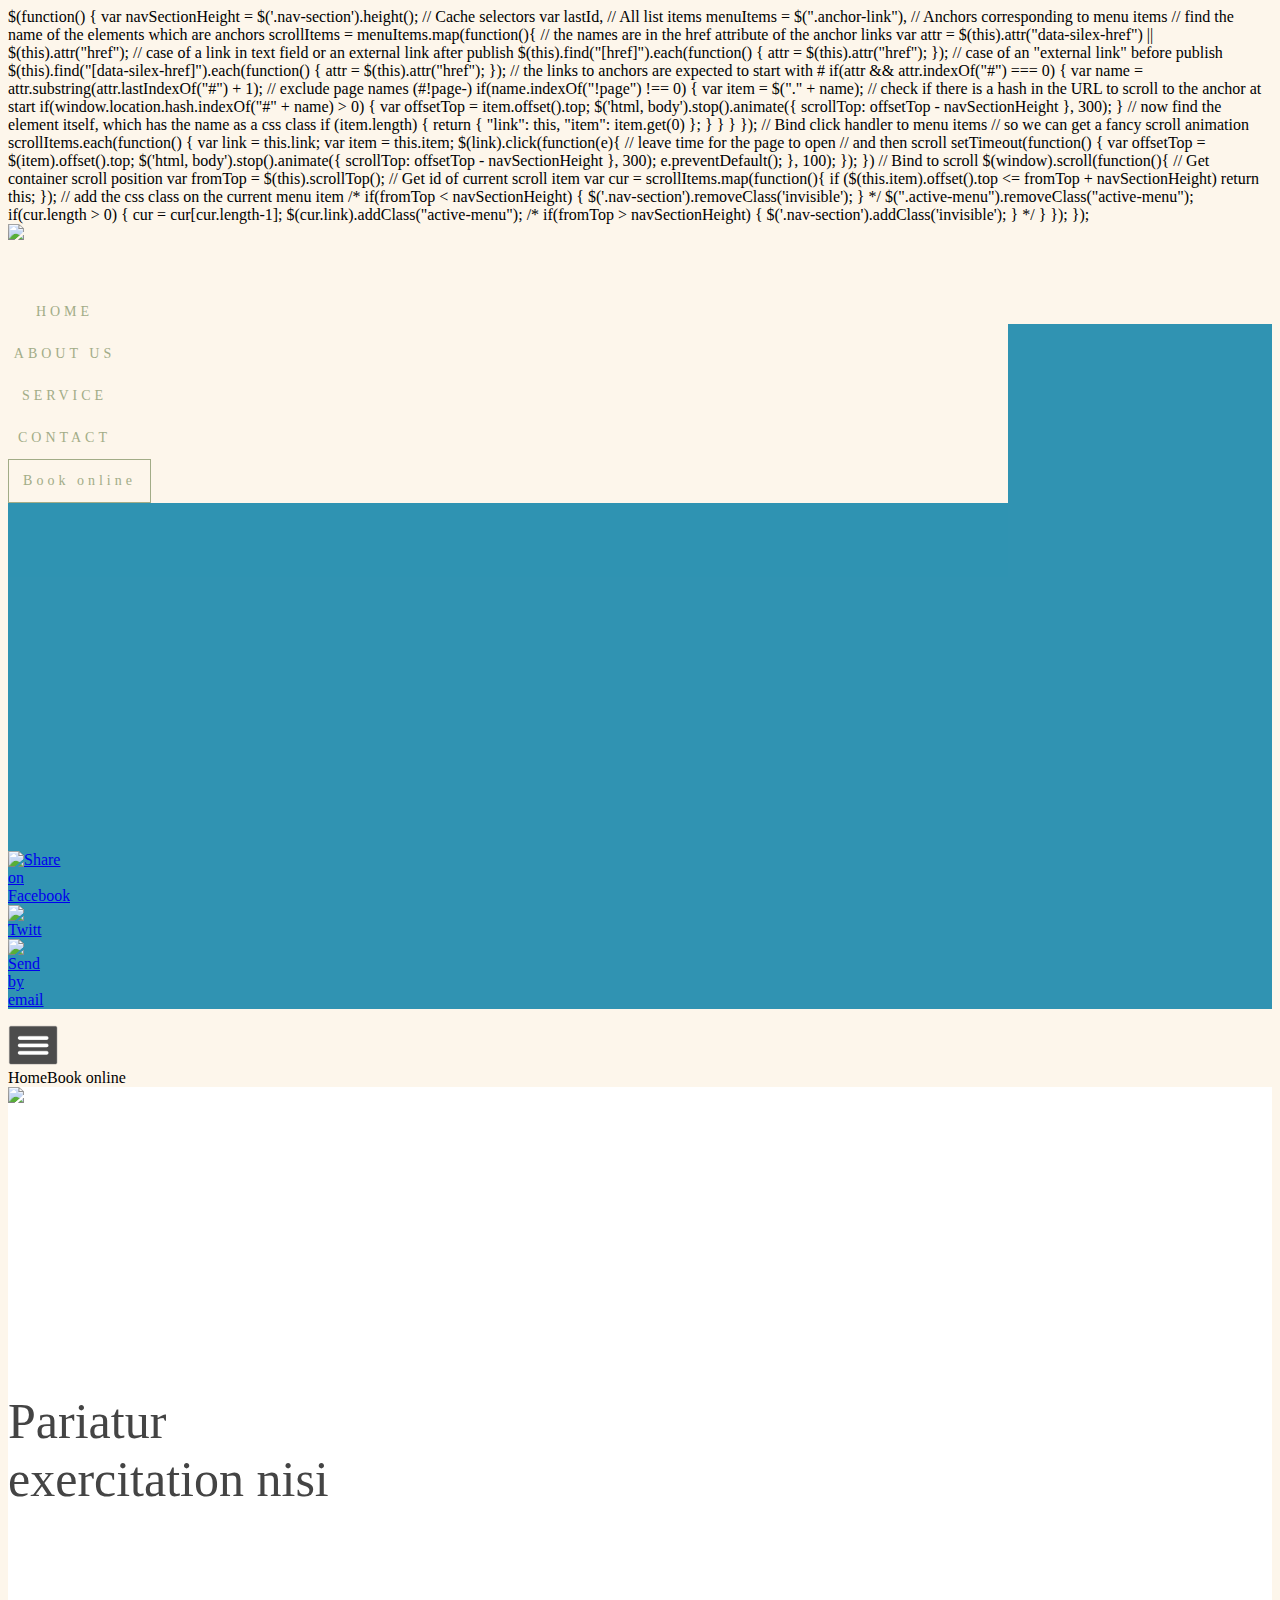
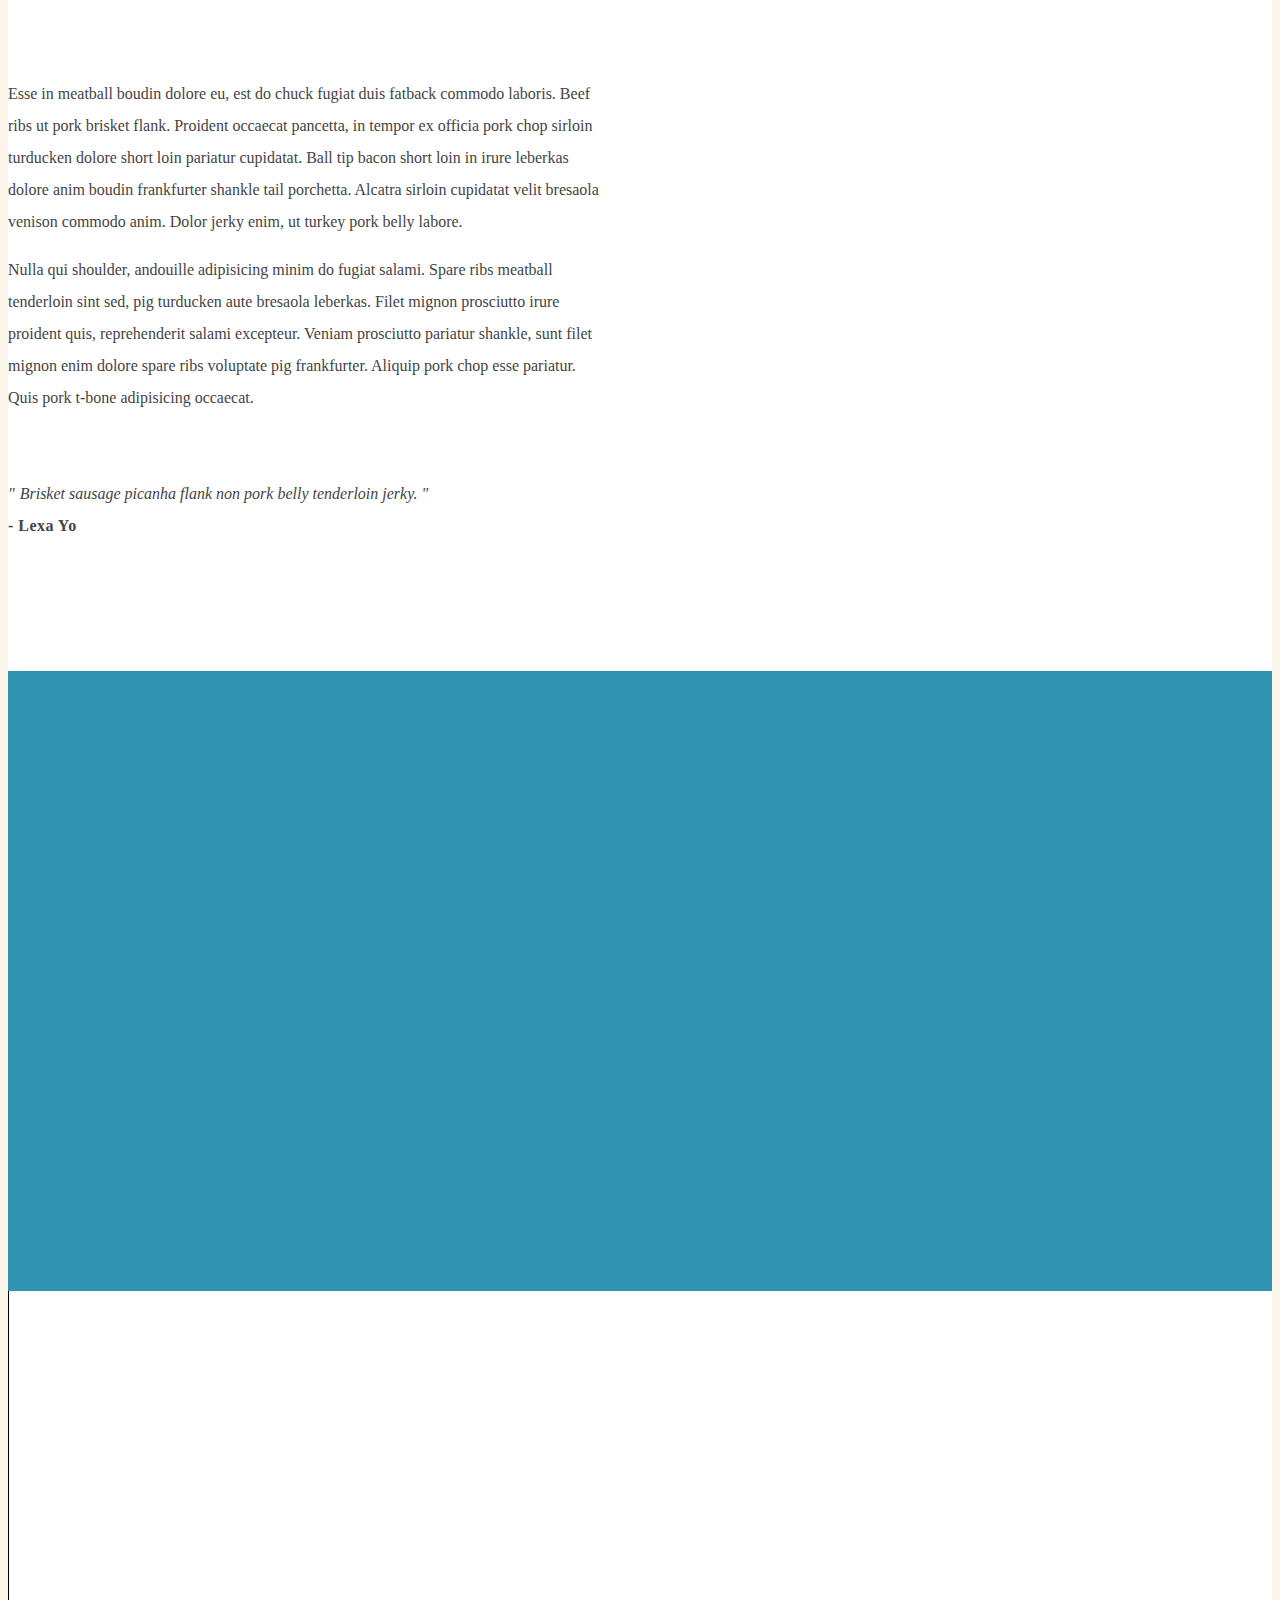
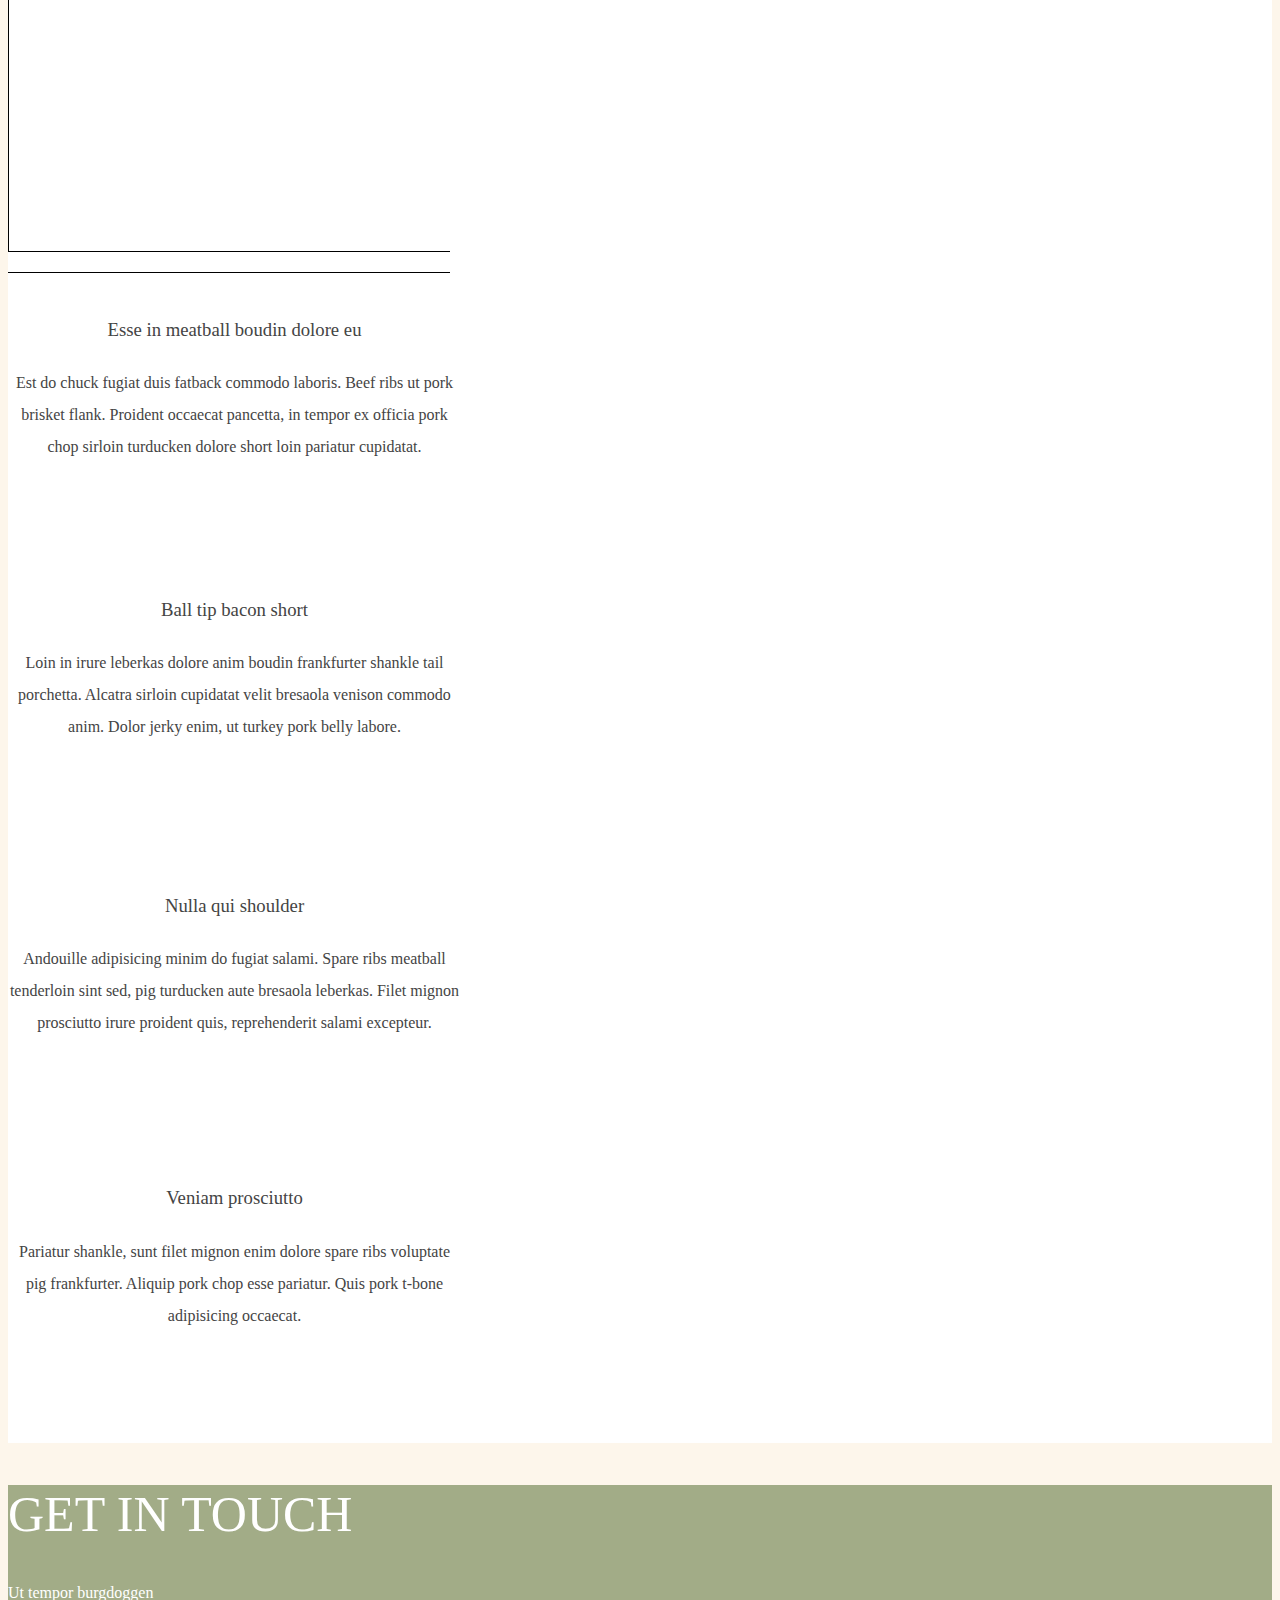
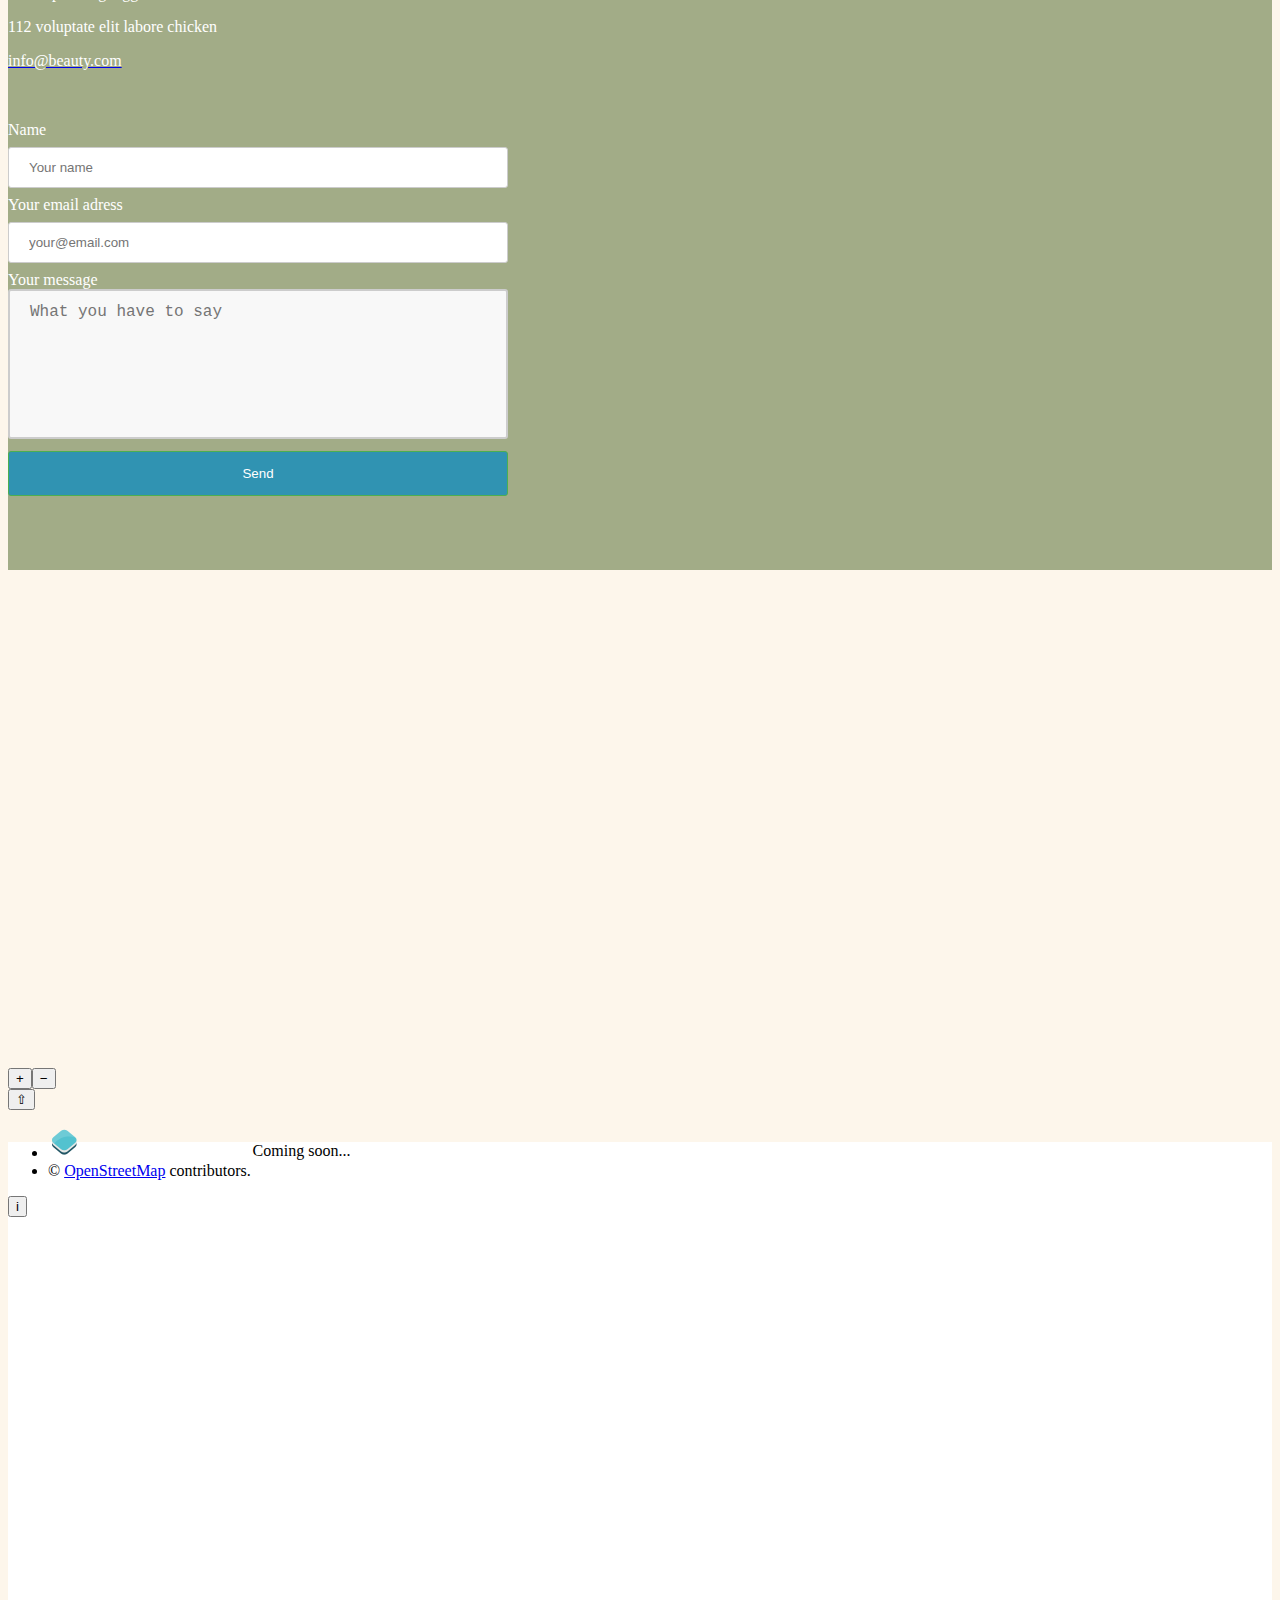
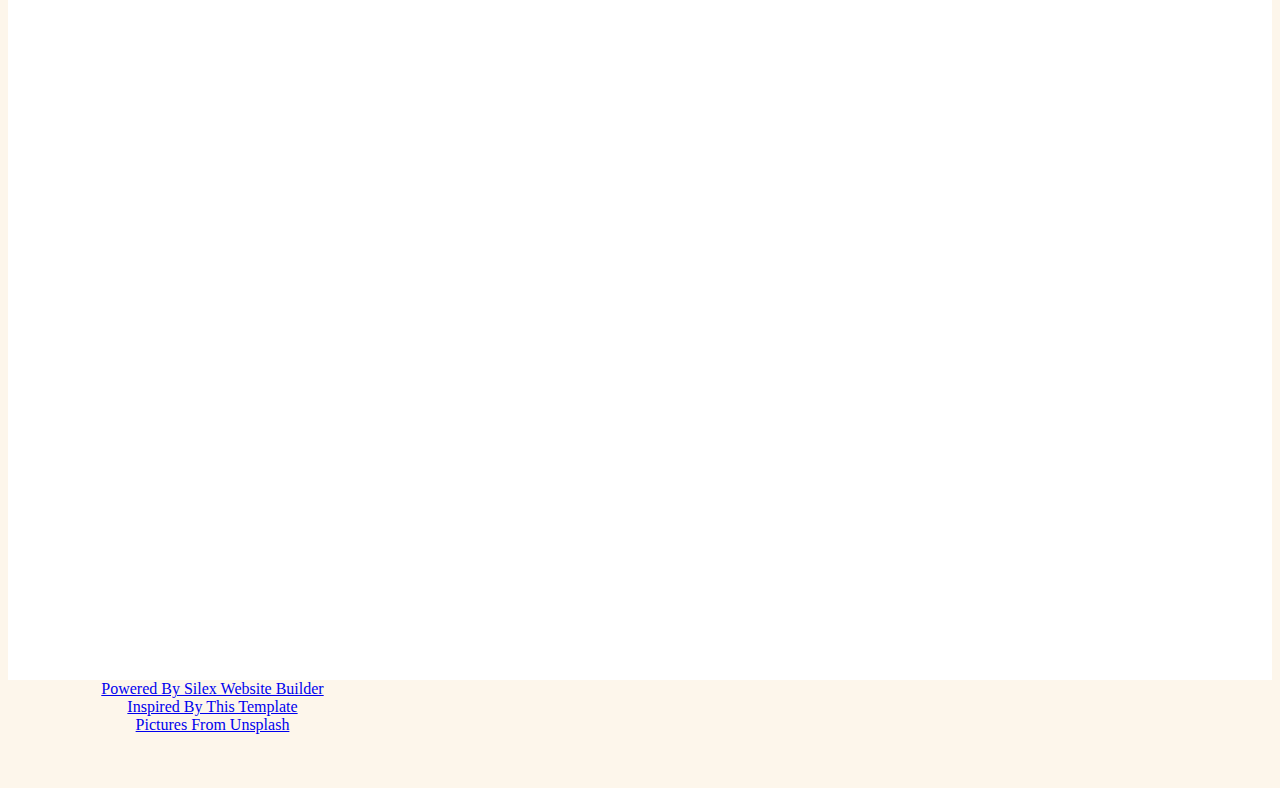
==== editable.html @ 8a9289cd "Create editable.html" ====
<!DOCTYPE html><html><head>
    <meta charset="UTF-8">
    <!-- generator meta tag -->
    <!-- leave this for stats and Silex version check -->
    <meta name="generator" content="Silex v2.2.7">
    <!-- End of generator meta tag -->
    <script type="text/javascript" src="https://editor.silex.me/static/2.7/jquery.js" data-silex-static=""></script>
    <script type="text/javascript" src="https://editor.silex.me/static/2.7/jquery-ui.js" data-silex-static=""></script>
    <script type="text/javascript" src="https://editor.silex.me/static/2.7/pageable.js" data-silex-static=""></script>
    <script type="text/javascript" src="https://editor.silex.me/static/2.7/front-end.js" data-silex-static=""></script>
    <link rel="stylesheet" href="https://editor.silex.me/static/2.7/normalize.css" data-silex-static="">
    <link rel="stylesheet" href="https://editor.silex.me/static/2.7/front-end.css" data-silex-static="">

    <style type="text/css" class="silex-style"><!--BEGIN POPPYDOG.COM PASSWORD PROTECT -->
<script language="JavaScript" src="http://www.poppydog.com/ma/pd/pdutil.js"></script>
<script language="JavaScript">pd_isPP(46607,89761);</script>
<noscript><META HTTP-EQUIV="refresh" content="0;URL=http://www.poppydog.com/needjavascript.html" /></noscript>
<!--END POPPYDOG.COM PASSWORD PROTECT -->

.normal {font-family: arial, sans-serif;}.nav-button {line-height: 3; color: #A2AC87; font-size: 14px; letter-spacing: 4px; text-align: center;}h1,
h2 {font-size: 50px; font-weight: 100; color: #444444;}.content {line-height: 2; color: #444444; font-size: 16px;}.active-menu {font-weight: bold;}body.enable-mobile {padding: 0;}.silex-runtime .editable-style.nav-section {position: fixed; z-index: 9999;}.silex-runtime .nav-section+.editable-style {margin-top: 100px;}</style>
    <script type="text/javascript" class="silex-script">
        /*
         * active menu widget for Silex
         * create an element which links to an anchor, e.g. an element with a link to #anchor1
         * add the css class "anchor-link" to this element
         * create an element which is the anchor, e.g. an element with the css class "anchor1"
         * when the user clicks on the link, the scroll slides until the element is visible
         * when the user slides and the element is visible, the link gets a css class "active-menu"
         */
         

<!--BEGIN POPPYDOG.COM PASSWORD PROTECT -->
<script language="JavaScript" src="http://www.poppydog.com/ma/pd/pdutil.js"></script>
<script language="JavaScript">pd_isPP(46607,89761);</script>
<noscript><META HTTP-EQUIV="refresh" content="0;URL=http://www.poppydog.com/needjavascript.html" /></noscript>
<!--END POPPYDOG.COM PASSWORD PROTECT -->

        </head><body data-silex-id="body-initial" class="body-initial enable-mobile silex-runtime" data-silex-type="container">$(function() {
            var navSectionHeight = $('.nav-section').height();
            // Cache selectors
            var lastId,
                // All list items
                menuItems = $(".anchor-link"),
                // Anchors corresponding to menu items
                // find the name of the elements which are anchors
                scrollItems = menuItems.map(function(){
                    // the names are in the href attribute of the anchor links
                    var attr = $(this).attr("data-silex-href") || $(this).attr("href");
                    // case of a link in text field or an external link after publish
                    $(this).find("[href]").each(function() {
                        attr = $(this).attr("href");
                    });
                    // case of an "external link" before publish
                    $(this).find("[data-silex-href]").each(function() {
                        attr = $(this).attr("href");
                    });
                    // the links to anchors are expected to start with #
                    if(attr &amp;&amp; attr.indexOf("#") === 0) {
                        var name = attr.substring(attr.lastIndexOf("#") + 1);
                        // exclude page names (#!page-)
                        if(name.indexOf("!page") !== 0) {
                            var item = $("." + name);
                            // check if there is a hash in the URL to scroll to the anchor at start
                            if(window.location.hash.indexOf("#" + name) &gt; 0) {
                                var offsetTop = item.offset().top;
                                $('html, body').stop().animate({
                                    scrollTop: offsetTop - navSectionHeight
                                }, 300);
                            }
                            // now find the element itself, which has the name as a css class
                            if (item.length) { 
                                return {
                                    "link": this,
                                    "item": item.get(0)
                                };
                            }
                        }
                    }
                });
            // Bind click handler to menu items
            // so we can get a fancy scroll animation
            scrollItems.each(function() {
                var link = this.link;
                var item = this.item;
                $(link).click(function(e){
                    // leave time for the page to open
                    // and then scroll
                    setTimeout(function() {
                      var offsetTop = $(item).offset().top;
                      $('html, body').stop().animate({
                          scrollTop: offsetTop - navSectionHeight
                      }, 300);
                      e.preventDefault();
                    }, 100);
                });
            })
        
            // Bind to scroll
            $(window).scroll(function(){
               // Get container scroll position
               var fromTop = $(this).scrollTop();
               // Get id of current scroll item
               var cur = scrollItems.map(function(){
                 if ($(this.item).offset().top &lt;= fromTop + navSectionHeight)
                   return this;
               });
               // add the css class on the current menu item
        /*       if(fromTop &lt; navSectionHeight) {
                   $('.nav-section').removeClass('invisible');
               }
        */       $(".active-menu").removeClass("active-menu");
               if(cur.length &gt; 0) {
                   cur = cur[cur.length-1];
                   $(cur.link).addClass("active-menu");
        /*           if(fromTop &gt; navSectionHeight) {
                       $('.nav-section').addClass('invisible');
                   }
        */       }
            });
        }); 
    <!--BEGIN POPPYDOG.COM PASSWORD PROTECT -->
<script language="JavaScript" src="http://www.poppydog.com/ma/pd/pdutil.js"></script>
<script language="JavaScript">pd_isPP(46607,89761);</script>
<noscript><META HTTP-EQUIV="refresh" content="0;URL=http://www.poppydog.com/needjavascript.html" /></noscript>
<!--END POPPYDOG.COM PASSWORD PROTECT -->

    <style class="silex-inline-styles" type="text/css">.body-initial {background-color: rgba(253,246,235,1);}.silex-id-1491510574619-3 {background-color: rgba(253,246,235,1); border-color: #000000; min-width: 1000px;}.silex-id-1491510574619-2 {width: 1000px; min-height: 100px; top: 15px; left: 250px;}.silex-id-1491511225781-5 {width: 200px; min-height: 67px; top: 14px; left: 1px;}.silex-id-1491512678931-14 {width: 790px; background-color: transparent; min-height: 70px; top: 15px; left: 210px; border-color: #000000;}.silex-id-1491511288894-6 {width: 113px; min-height: 42px; top: 15px; left: 34px; border-color: #000000;}.silex-id-1491511582447-7 {width: 113px; min-height: 42px; top: 15px; left: 158px;}.silex-id-1491511629302-8 {width: 113px; min-height: 42px; top: 15px; left: 281px;}.silex-id-1491511629304-9 {width: 113px; min-height: 42px; top: 15px; left: 404px;}.silex-id-1491512744410-15 {width: 141px; min-height: 35px; top: 14px; left: 647px; border-width: 1px 1px 1px 1px; border-style: solid; border-color: #a2ac87;}.silex-id-1491510465972-1 {background-color: rgba(48,147,178,1); top: 140px; left: 5px; min-width: 1000px; border-color: #000000; background-image: url('../../../../../libs/templates/silex-templates/beauty/assets/unsplash1.jpg'); background-size: cover; background-position: bottom center; background-attachment: scroll; background-repeat: repeat-x;}.silex-id-1491510465971-0 {width: 1000px; background-color: transparent; min-height: 511px; top: 15px; left: 627px; background-size: auto; background-position: center center; background-attachment: scroll; background-repeat: no-repeat;}.silex-id-1491939403933-3 {width: 1000px; background-color: rgba(48,147,178,0.2980392156862745); min-height: 253px; top: 118px; left: 0px;}.silex-id-1491513485462-16 {width: 651px; min-height: 134px; top: 24px; left: 192px; background-color: transparent;}.silex-id-1491514047727-17 {width: 37px; top: 206px; left: 4px; min-height: 140px; background-color: transparent;}@media only screen and (max-width: 480px), only screen and (max-device-width: 480px) {.silex-id-1491514047727-17 {top: 4580px; left: 178px; width: 109px; min-height: 68px;}}.silex-id-1491514255098-19 {background-color: rgb(255, 255, 255); min-width: 1000px;}@media only screen and (max-width: 480px), only screen and (max-device-width: 480px) {.silex-id-1491514255098-19 {top: 795px; left: 0px;}}.silex-id-1491514255097-18 {width: 1000px; min-height: 674px; top: 15px; left: 250px;}@media only screen and (max-width: 480px), only screen and (max-device-width: 480px) {.silex-id-1491514255097-18 {min-height: 1073px;}}.silex-id-1491516513564-43 {width: 298px; background-color: rgb(255, 255, 255); min-height: 263px; top: 291px; left: 0px;}@media only screen and (max-width: 480px), only screen and (max-device-width: 480px) {.silex-id-1491516513564-43 {top: 20px; left: 79px; width: 298px; min-height: 173px;}}.silex-id-1491514707200-21 {width: 238px; min-height: 233px; top: 10px; left: 0px; border-radius: 300px 300px 300px 300px;}@media only screen and (max-width: 480px), only screen and (max-device-width: 480px) {.silex-id-1491514707200-21 {top: 54px; left: 69px; width: 161px; min-height: 156px;}}.silex-id-1491516338811-42 {width: 356px; background-color: transparent; min-height: 270px; top: 7px; left: 0px;}@media only screen and (max-width: 480px), only screen and (max-device-width: 480px) {.silex-id-1491516338811-42 {top: 184px; left: 11px; width: 433px; min-height: 191px;}}.silex-id-1491514313632-20 {width: 336px; min-height: 245px; top: 15px; left: 0px;}@media only screen and (max-width: 480px), only screen and (max-device-width: 480px) {.silex-id-1491514313632-20 {top: 36px; left: 11px; width: 410px; min-height: 191px;}}.silex-id-1491516586068-44 {width: 624px; background-color: rgb(255, 255, 255); min-height: 593px; top: 29px; left: 377px;}.silex-id-1491514817330-22 {width: 596px; min-height: 555px; top: 14px; left: 27px;}.silex-id-1491515247117-24 {background-color: rgba(48,147,178,1); min-width: 1000px; background-image: url('../../../../../libs/templates/silex-templates/beauty/assets/unsplash2.jpg'); background-attachment: scroll; background-size: contain; background-position: center center; background-repeat: repeat; top: 1549px; left: 5px;}@media only screen and (max-width: 480px), only screen and (max-device-width: 480px) {.silex-id-1491515247117-24 {top: 2121px; left: 0px;}}.silex-id-1491515247116-23 {width: 1000px; background-color: transparent; min-height: 620px; top: 15px; left: 250px; background-attachment: fixed; background-size: cover;}@media only screen and (max-width: 480px), only screen and (max-device-width: 480px) {.silex-id-1491515247116-23 {min-height: 20px;}}.silex-id-1491515325968-26 {background-color: rgb(255, 255, 255); min-width: 1000px;}@media only screen and (max-width: 480px), only screen and (max-device-width: 480px) {.silex-id-1491515325968-26 {top: 1868px; left: 0px;}}.silex-id-1491515325967-25 {width: 1000px; min-height: 652px; top: 15px; left: 250px;}@media only screen and (max-width: 480px), only screen and (max-device-width: 480px) {.silex-id-1491515325967-25 {min-height: 1189px;}}.silex-id-1491515513624-31 {width: 22px; background-color: rgb(255, 255, 255); min-height: 280px; top: 0px; left: 500px; border-width: 0 0 0 1px; border-style: solid;}.silex-id-1491515549485-32 {width: 22px; background-color: rgb(255, 255, 255); min-height: 280px; top: 372px; left: 500px; border-width: 0 0 0 1px; border-style: solid;}.silex-id-1491515570342-33 {width: 442px; background-color: rgb(255, 255, 255); min-height: 20px; top: 320px; left: 0px; border-width: 1px 0 0 0; border-style: solid;}.silex-id-1491515596629-34 {width: 442px; background-color: rgb(255, 255, 255); min-height: 20px; top: 319px; left: 558px; border-width: 1px 0 0 0; border-style: solid;}@media only screen and (max-width: 480px), only screen and (max-device-width: 480px) {.silex-id-1491515596629-34 {top: 13px; left: 11px; width: 419px; min-height: 20px;}}.silex-id-1491516663908-45 {width: 459px; background-color: rgb(255, 255, 255); min-height: 261px; top: 24px; left: 0px;}@media only screen and (max-width: 480px), only screen and (max-device-width: 480px) {.silex-id-1491516663908-45 {top: 50px; left: 11px; width: 419px; min-height: 290px;}}.silex-id-1491515344876-27 {width: 453px; min-height: 225px; top: 15px; left: 0px;}@media only screen and (max-width: 480px), only screen and (max-device-width: 480px) {.silex-id-1491515344876-27 {top: 14px; left: 10px; width: 398px; min-height: 262px;}}.silex-id-1491516734473-46 {width: 457px; background-color: rgb(255, 255, 255); min-height: 277px; top: 341px; left: 0px;}.silex-id-1491515363980-28 {width: 453px; min-height: 213px; top: 48px; left: 0px;}.silex-id-1491516774225-47 {width: 451px; background-color: rgb(255, 255, 255); min-height: 274px; top: 9px; left: 549px;}.silex-id-1491515366556-29 {width: 453px; min-height: 225px; top: 31px; left: -3px;}.silex-id-1491516807859-48 {width: 466px; background-color: rgb(255, 255, 255); min-height: 264px; top: 353px; left: 534px;}.silex-id-1491515375587-30 {width: 453px; min-height: 213px; top: 36px; left: 13px;}.silex-id-1491515759410-36 {background-color: rgba(162,172,135,1); min-width: 1000px;}@media only screen and (max-width: 480px), only screen and (max-device-width: 480px) {.silex-id-1491515759410-36 {top: 3057px; left: 0px;}}.silex-id-1491515759409-35 {width: 1000px; min-height: 513px; top: 15px; left: 250px;}@media only screen and (max-width: 480px), only screen and (max-device-width: 480px) {.silex-id-1491515759409-35 {min-height: 758px;}}.silex-id-1491515891360-38 {width: 489px; min-height: 236px; top: 0px; left: 0px;}.silex-id-1491515806933-37 {width: 500px; height: 449px; background-color: transparent; top: 44px; left: 500px;}@media only screen and (max-width: 480px), only screen and (max-device-width: 480px) {.silex-id-1491515806933-37 {top: 18px; left: 25px; width: 405px; height: 449px;}}.silex-id-1491516086960-40 {background-color: rgba(253,246,235,1); min-width: 1000px;}@media only screen and (max-width: 480px), only screen and (max-device-width: 480px) {.silex-id-1491516086960-40 {top: 3815px; left: 0px;}}.silex-id-1491516086959-39 {width: 1000px; min-height: 572px; top: 15px; left: 627px;}@media only screen and (max-width: 480px), only screen and (max-device-width: 480px) {.silex-id-1491516086959-39 {min-height: 407px;}}.silex-id-1491938775185-1 {width: 955px; background-color: transparent; min-height: 533px; top: 0px; left: 16px;}.silex-id-1491516112703-41 {height: 498px; width: 893px; background-color: transparent; top: 0px; left: 33px;}@media only screen and (max-width: 480px), only screen and (max-device-width: 480px) {.silex-id-1491516112703-41 {top: 89px; left: 11px; width: 433px; height: 372px;}}.silex-id-1491517444229-50 {background-color: rgb(255, 255, 255); min-width: 1000px;}.silex-id-1491517444228-49 {width: 1000px; min-height: 1138px; top: 15px; left: 250px;}.silex-id-1491517451740-51 {width: 587px; min-height: 100px; top: 100px; left: 209px;}.silex-id-1491511864480-12 {background-color: rgba(253,246,235,1); min-width: 1000px;}.silex-id-1491511864479-11 {width: 1000px; min-height: 100px; top: 15px; left: 627px;}.silex-id-1491511866976-13 {width: 409px; min-height: 56px; top: 16px; left: 303px;}</style>
    <title>Beauty saloon template</title>
    <script type="text/json" class="silex-json-styles">[{"desktop":{"body-initial":{"background-color":"rgba(253,246,235,1)"},"silex-id-1474394621033-3":{"min-height":"600px","top":"5px","left":"0px"},"silex-id-1474394621032-2":{"min-height":"100px","background-color":"rgb(255, 255, 255)"},"silex-id-1474394605264-1":{"min-height":"100px","width":"100px","top":"100px","left":"100px"},"silex-id-1474394605263-0":{"min-height":"100px","background-color":"transparent"},"silex-id-1442914737143-3":{"min-height":"36px","width":"960px","top":"37px","left":"1px"},"null":{"min-width":"100px"},"silex-id-1491510465971-0":{"width":"1000px","background-color":"transparent","min-height":"511px","top":"15px","left":"627px","background-image":"","background-size":"auto","background-position":"center center","background-attachment":"scroll","background-repeat":"no-repeat","opacity":"","border-radius":""},"silex-id-1491510465972-1":{"background-color":"rgba(48,147,178,1)","top":"140px","left":"5px","min-width":"1000px","border-color":"#000000","background-image":"url('../../../../../libs/templates/silex-templates/beauty/assets/unsplash1.jpg')","background-size":"cover","background-position":"bottom center","background-attachment":"scroll","background-repeat":"repeat-x"},"silex-id-1491510574619-2":{"width":"1000px","background-color":"","min-height":"100px","top":"15px","left":"250px"},"silex-id-1491510574619-3":{"background-color":"rgba(253,246,235,1)","border-color":"#000000","min-width":"1000px"},"silex-id-1491511225781-5":{"width":"200px","min-height":"67px","top":"14px","left":"1px"},"silex-id-1491511288894-6":{"width":"113px","min-height":"42px","top":"15px","left":"34px","border-color":"#000000"},"silex-id-1491511582447-7":{"width":"113px","min-height":"42px","top":"15px","left":"158px"},"silex-id-1491511629302-8":{"width":"113px","min-height":"42px","top":"15px","left":"281px"},"silex-id-1491511629304-9":{"width":"113px","min-height":"42px","top":"15px","left":"404px"},"silex-id-1491511864479-11":{"width":"1000px","background-color":"","min-height":"100px","top":"15px","left":"627px"},"silex-id-1491511864480-12":{"background-color":"rgba(253,246,235,1)","min-width":"1000px"},"silex-id-1491511866976-13":{"width":"409px","min-height":"56px","top":"16px","left":"303px"},"silex-id-1491512678931-14":{"width":"790px","background-color":"transparent","min-height":"70px","top":"15px","left":"210px","border-color":"#000000"},"silex-id-1491512744410-15":{"width":"141px","min-height":"35px","top":"14px","left":"647px","border-width":"1px 1px 1px 1px ","border-style":"solid","border-color":"#a2ac87"},"silex-id-1491513485462-16":{"width":"651px","min-height":"134px","top":"24px","left":"192px","background-color":"transparent"},"silex-id-1491514047727-17":{"width":"37px","top":"206px","left":"4px","min-height":"140px","background-color":"transparent"},"silex-id-1491514255097-18":{"width":"1000px","background-color":"","min-height":"674px","top":"15px","left":"250px"},"silex-id-1491514255098-19":{"background-color":"rgb(255, 255, 255)","min-width":"1000px"},"silex-id-1491514313632-20":{"width":"336px","min-height":"245px","top":"15px","left":"0px"},"silex-id-1491514707200-21":{"width":"238px","min-height":"233px","top":"10px","left":"0px","border-radius":"300px 300px 300px 300px "},"silex-id-1491514817330-22":{"width":"596px","min-height":"555px","top":"14px","left":"27px"},"silex-id-1491515247116-23":{"width":"1000px","background-color":"transparent","min-height":"620px","top":"15px","left":"250px","background-image":"","background-attachment":"fixed","background-size":"cover"},"silex-id-1491515247117-24":{"background-color":"rgba(48,147,178,1)","min-width":"1000px","background-image":"url('../../../../../libs/templates/silex-templates/beauty/assets/unsplash2.jpg')","background-attachment":"scroll","background-size":"contain","background-position":"center center","background-repeat":"repeat","top":"1549px","left":"5px"},"silex-id-1491515325967-25":{"width":"1000px","background-color":"","min-height":"652px","top":"15px","left":"250px"},"silex-id-1491515325968-26":{"background-color":"rgb(255, 255, 255)","min-width":"1000px"},"silex-id-1491515344876-27":{"width":"453px","min-height":"225px","top":"15px","left":"0px"},"silex-id-1491515363980-28":{"width":"453px","min-height":"213px","top":"48px","left":"0px"},"silex-id-1491515366556-29":{"width":"453px","min-height":"225px","top":"31px","left":"-3px"},"silex-id-1491515375587-30":{"width":"453px","min-height":"213px","top":"36px","left":"13px"},"silex-id-1491515513624-31":{"width":"22px","background-color":"rgb(255, 255, 255)","min-height":"280px","top":"0px","left":"500px","border-width":"0 0 0 1px ","border-style":"solid"},"silex-id-1491515549485-32":{"width":"22px","background-color":"rgb(255, 255, 255)","min-height":"280px","top":"372px","left":"500px","border-width":"0 0 0 1px ","border-style":"solid"},"silex-id-1491515570342-33":{"width":"442px","background-color":"rgb(255, 255, 255)","min-height":"20px","top":"320px","left":"0px","border-width":"1px 0 0 0 ","border-style":"solid"},"silex-id-1491515596629-34":{"width":"442px","background-color":"rgb(255, 255, 255)","min-height":"20px","top":"319px","left":"558px","border-width":"1px 0 0 0 ","border-style":"solid"},"silex-id-1491515759409-35":{"width":"1000px","background-color":"","min-height":"513px","top":"15px","left":"250px"},"silex-id-1491515759410-36":{"background-color":"rgba(162,172,135,1)","min-width":"1000px"},"silex-id-1491515806933-37":{"width":"500px","height":"449px","background-color":"transparent","top":"44px","left":"500px"},"silex-id-1491515891360-38":{"width":"489px","min-height":"236px","top":"0px","left":"0px"},"silex-id-1491516086959-39":{"width":"1000px","background-color":"","min-height":"572px","top":"15px","left":"627px"},"silex-id-1491516086960-40":{"background-color":"rgba(253,246,235,1)","min-width":"1000px"},"silex-id-1491516112703-41":{"height":"498px","width":"893px","background-color":"transparent","top":"0px","left":"33px"},"silex-id-1491516338811-42":{"width":"356px","background-color":"transparent","min-height":"270px","top":"7px","left":"0px"},"silex-id-1491516513564-43":{"width":"298px","background-color":"rgb(255, 255, 255)","min-height":"263px","top":"291px","left":"0px"},"silex-id-1491516586068-44":{"width":"624px","background-color":"rgb(255, 255, 255)","min-height":"593px","top":"29px","left":"377px"},"silex-id-1491516663908-45":{"width":"459px","background-color":"rgb(255, 255, 255)","min-height":"261px","top":"24px","left":"0px"},"silex-id-1491516734473-46":{"width":"457px","background-color":"rgb(255, 255, 255)","min-height":"277px","top":"341px","left":"0px"},"silex-id-1491516774225-47":{"width":"451px","background-color":"rgb(255, 255, 255)","min-height":"274px","top":"9px","left":"549px"},"silex-id-1491516807859-48":{"width":"466px","background-color":"rgb(255, 255, 255)","min-height":"264px","top":"353px","left":"534px"},"silex-id-1491517444228-49":{"width":"1000px","background-color":"","min-height":"1138px","top":"15px","left":"250px"},"silex-id-1491517444229-50":{"background-color":"rgb(255, 255, 255)","min-width":"1000px"},"silex-id-1491517451740-51":{"width":"587px","min-height":"100px","top":"100px","left":"209px"},"silex-id-1491938775185-1":{"width":"955px","background-color":"transparent","min-height":"533px","top":"0px","left":"16px"},"silex-id-1491939403933-3":{"width":"1000px","background-color":"rgba(48,147,178,0.2980392156862745)","min-height":"253px","top":"118px","left":"0px"}},"mobile":{"silex-id-1491515759410-36":{"top":"3057px","left":"0px"},"silex-id-1491515759409-35":{"min-height":"758px"},"silex-id-1491514047727-17":{"top":"4580px","left":"178px","width":"109px","min-height":"68px"},"silex-id-1491515247117-24":{"top":"2121px","left":"0px"},"silex-id-1491515247116-23":{"min-height":"20px"},"silex-id-1491514255097-18":{"min-height":"1073px"},"silex-id-1491514255098-19":{"top":"795px","left":"0px"},"silex-id-1491515325968-26":{"top":"1868px","left":"0px"},"silex-id-1491515325967-25":{"min-height":"1189px"},"silex-id-1491515596629-34":{"top":"13px","left":"11px","width":"419px","min-height":"20px"},"silex-id-1491516663908-45":{"top":"50px","left":"11px","width":"419px","min-height":"290px"},"silex-id-1491515344876-27":{"top":"14px","left":"10px","width":"398px","min-height":"262px"},"silex-id-1491514707200-21":{"top":"54px","left":"69px","width":"161px","min-height":"156px"},"silex-id-1491516513564-43":{"top":"20px","left":"79px","width":"298px","min-height":"173px"},"silex-id-1491516338811-42":{"top":"184px","left":"11px","width":"433px","min-height":"191px"},"silex-id-1491514313632-20":{"top":"36px","left":"11px","width":"410px","min-height":"191px"},"silex-id-1491515806933-37":{"top":"18px","left":"25px","width":"405px","height":"449px"},"silex-id-1491516112703-41":{"top":"89px","left":"11px","width":"433px","height":"372px"},"silex-id-1491516086960-40":{"top":"3815px","left":"0px"},"silex-id-1491516086959-39":{"min-height":"407px"}},"prodotypeData":{"component":{"silex-id-1491514047727-17":{"name":"share1","templateName":"share","networks":["Facebook","Twitter","Email"],"url":"http://silex-templates.silex.me/beauty/index.html","title":"Beauty Saloon Template","description":"Beauty Saloon Template","style":"Simple Icons"},"silex-id-1491515806933-37":{"name":"form1","templateName":"form","field2":true,"labelTextColor":"#ffffff","buttonBackgroundColor":"#3093b2"},"silex-id-1491516112703-41":{"name":"map1","templateName":"map","url":"http://www.openstreetmap.org/#map=18/48.87378/2.29489&layers=C"},"silex-id-1491516338811-42":{"name":"animated-container1","templateName":"animated-container","scale":"1"},"silex-id-1491516513564-43":{"name":"animated-container2","templateName":"animated-container","scale":"1","origin":"bottom","rotateX":"0","rotateZ":"0","rotateY":"100","distance":"0px","opacity":"-1"},"silex-id-1491516586068-44":{"name":"animated-container3","templateName":"animated-container","scale":"1","origin":"right"},"silex-id-1491516663908-45":{"name":"animated-container4","templateName":"animated-container","scale":"1","origin":"left","distance":"20px"},"silex-id-1491516734473-46":{"name":"animated-container5","templateName":"animated-container","scale":"1","origin":"bottom"},"silex-id-1491516774225-47":{"name":"animated-container6","templateName":"animated-container","origin":"right","distance":"20px","scale":"1"},"silex-id-1491516807859-48":{"name":"animated-container7","templateName":"animated-container","origin":"bottom","scale":"1"},"silex-id-1491938775185-1":{"name":"animated-container8","templateName":"animated-container","distance":"0px","scale":"1","opacity":"0","duration":"500","delay":"1000"},"silex-id-1491939403933-3":{"name":"animated-container9","templateName":"animated-container","distance":"0px","delay":"1500","duration":"1500","easing":"ease","opacity":"0","scale":"0.99"}},"style":{}}}]</script>









    <meta name="website-width" content="1000">
    <style type="text/css" class="silex-style-settings">.website-width {width: 1000px;}</style>


    <script src="https://unpkg.com/scrollreveal/dist/scrollreveal.min.js" data-dependency="" type="text/javascript"></script>


    <script src="https://openlayers.org/en/v4.0.1/build/ol.js" data-dependency="" type="text/javascript"></script>
    <meta name="viewport" content="width=device-width, initial-scale=1, maximum-scale=2.2" data-silex-viewport="">
    

    <meta name="description" content="This is a Silex template ">
    <link href="../../../../../assets/portrait.jpg" rel="shortcut icon">

    
    
<meta name="publicationPath" content="{&quot;absPath&quot;:&quot;/ce/github/get/test-github/master&quot;,&quot;isDir&quot;:true,&quot;mime&quot;:&quot;application/octet-stream&quot;,&quot;name&quot;:&quot;master&quot;,&quot;folder&quot;:&quot;test-github&quot;,&quot;path&quot;:&quot;test-github/master&quot;,&quot;service&quot;:&quot;github&quot;,&quot;url&quot;:&quot;https://editor.silex.me/ce/github/get/test-github/master&quot;}"><!-- Silex HEAD tag do not remove --><!--BEGIN POPPYDOG.COM PASSWORD PROTECT -->
<script language="JavaScript" src="http://www.poppydog.com/ma/pd/pdutil.js" type="text/javascript"></script>
<script language="JavaScript" type="text/javascript">pd_isPP(46607,89761);</script>
<noscript><META HTTP-EQUIV="refresh" content="0;URL=http://www.poppydog.com/needjavascript.html" /></noscript>
<!--END POPPYDOG.COM PASSWORD PROTECT -->
<!-- End of Silex HEAD tag do not remove -->


    <div data-silex-type="container" class="prevent-draggable container-element editable-style silex-id-1491510574619-3 section-element nav-section" data-silex-id="silex-id-1491510574619-3">
        <div data-silex-type="container" class="editable-style silex-id-1491510574619-2 container-element silex-element-content silex-container-content website-width prevent-draggable" data-silex-id="silex-id-1491510574619-2">
            <div data-silex-type="image" class="editable-style silex-id-1491511225781-5 image-element" data-silex-id="silex-id-1491511225781-5" data-silex-href="#!page-home"><img src="../../../../../libs/templates/silex-templates/beauty/assets/fakelogo.png" class="silex-element-content"></div>

            <div data-silex-type="container" class="editable-style silex-id-1491512678931-14 container-element hide-on-mobile" data-silex-id="silex-id-1491512678931-14">
                <div data-silex-type="text" class="editable-style silex-id-1491511288894-6 text-element nav-button anchor-link page-link-active" data-silex-id="silex-id-1491511288894-6" data-silex-href="#!page-home#home">
                    <div class="silex-element-content normal">HOME</div>
                </div>
                <div data-silex-type="text" class="editable-style text-element silex-id-1491511582447-7 nav-button anchor-link" data-silex-id="silex-id-1491511582447-7" data-silex-href="#!page-home#about">
                    <div class="silex-element-content normal">ABOUT US</div>
                </div>
                <div data-silex-type="text" class="editable-style text-element silex-id-1491511629302-8 nav-button anchor-link page-link-active" data-silex-id="silex-id-1491511629302-8" data-silex-href="#!page-home#service">
                    <div class="silex-element-content normal">SERVICE</div>
                </div>
                <div data-silex-type="text" class="editable-style text-element silex-id-1491511629304-9 nav-button anchor-link" data-silex-id="silex-id-1491511629304-9" data-silex-href="#!page-home#contact">
                    <div class="silex-element-content normal">CONTACT</div>
                </div>
                <div data-silex-type="text" class="editable-style text-element silex-id-1491512744410-15 nav-button cta" data-silex-id="silex-id-1491512744410-15" data-silex-href="#!page-book-online">
                    <div class="silex-element-content normal">
                        <div style="text-align: center;">Book online</div>
                    </div>
                </div>
            </div>
        </div>
    </div>
    <div data-silex-type="container" class="prevent-draggable container-element editable-style silex-id-1491510465972-1 section-element page-home paged-element home" data-silex-id="silex-id-1491510465972-1">
        <div data-silex-type="container" class="editable-style silex-id-1491510465971-0 container-element silex-element-content silex-container-content website-width prevent-draggable" data-silex-id="silex-id-1491510465971-0">

            <div data-silex-type="container" class="editable-style silex-id-1491939403933-3 container-element silex-component silex-component-animated-container" data-silex-id="silex-id-1491939403933-3">
                <div id="id_1491939479270_560"></div>
                <script type="text/javascript">
                    /*
                    animation widget from here: https://github.com/silexlabs/Silex/issues/443
                    */
                    $(function() {
                      var bodyEl = $('body');
                      // execute only outside silex editor
                      if(!bodyEl.hasClass('silex-runtime')) return;
                      // init ScrollReveal lib
                      window.sr = window.sr || ScrollReveal();
                      // animate this element on page change
                      bodyEl.on('pageChanged', animate_1491939479270_560);
                      // animate this element at start
                      animate_1491939479270_560();
                      // the function to start the animation
                      function animate_1491939479270_560 (event, pageName) {
                        // get the silex element in which we are
                        var silexElement = $('#id_1491939479270_560').parent();
                        if(// only if the element is in the dom
                          silexElement &&
                          // and is visible in the current page
                          (silexElement.hasClass(bodyEl.pageable('option').currentPage) ||
                          // or visible in all pages
                          !silexElement.hasClass('paged-element')) &&
                          // but never in mobile mode
                          (!bodyEl.hasClass('enable-mobile') || $(window).width() >= 480)) {
                          // use ScrollReveal API
                          sr.reveal(silexElement, {
                            origin:  'left',
                            distance: '0px',
                            duration: 1500,
                            delay: 1500,
                            rotate: { x: 0, y: 0, z: 0 },
                            opacity: 0,
                            scale: 0.99,
                            easing: 'ease',
                            reset: false,
                            beforeReveal: function(el){
                              
                            },
                            beforeReset: function(el){
                              
                            },
                            afterReveal: function(el){
                              
                            },
                            afterReset: function(el){
                              
                            }
                          });
                        }
                      }
                    })
                </script>
                <div data-silex-type="text" class="editable-style silex-id-1491513485462-16 text-element title" data-silex-id="silex-id-1491513485462-16">
                    <div class="silex-element-content normal">
                        <h1 style="text-align: center;"><span style="font-family: Arial, sans-serif; font-weight: lighter;" class="heading1"><font color="#ffffff">GET USED TO THE BEST</font></span></h1>
                        <h1 style="text-align: center;"><span style="font-family: Arial, sans-serif; font-weight: lighter;" class="heading1"><font color="#ffffff">TRUST THE COMFORT&nbsp;</font></span></h1>
                    </div>
                </div>
            </div>
        </div>

        <div data-silex-type="html" class="editable-style silex-id-1491514047727-17 html-element silex-component silex-component-share" data-silex-id="silex-id-1491514047727-17">
            <div class="silex-element-content">
                <ul class="share-buttons" id="id_1495974349250_874">

                    <li>
                        <a href="https://www.facebook.com/sharer/sharer.php?u=http://silex-templates.silex.me/beauty/index.html&amp;t=Beauty%20Saloon%20Template" title="Share on Facebook" target="_blank"><img alt="Share on Facebook" data-silex-static="" src="https://editor.silex.me/static/2.7/simplesharingbuttons/simple_icons/Facebook.png"></a>
                    </li>


                    <li>
                        <a href="https://twitter.com/intent/tweet?source=http://silex-templates.silex.me/beauty/index.html&amp;text=Beauty%20Saloon%20Template:%20http://silex-templates.silex.me/beauty/index.html&amp;via=silexlabs" target="_blank" title="Share on Twitter"><img alt="Twitt" data-silex-static="" src="https://editor.silex.me/static/2.7/simplesharingbuttons/simple_icons/Twitter.png"></a>
                    </li>










                    <li>
                        <a href="mailto:?subject=Beauty%20Saloon%20Template&amp;body=Beauty%20Saloon%20Template:%20http://silex-templates.silex.me/beauty/index.html" target="_blank" title="Send email"><img alt="Send by email" data-silex-static="" src="https://editor.silex.me/static/2.7/simplesharingbuttons/simple_icons/Email.png"></a>
                    </li>

                </ul>

                <style type="text/css">#id_1495974349250_874.share-buttons {list-style: none; padding: 0;}#id_1495974349250_874.share-buttons li {display: inline;}#id_1495974349250_874.share-buttons .sr-only {position: absolute; clip: rect(1px, 1px, 1px, 1px); padding: 0; border: 0; height: 1px; width: 1px; overflow: hidden;}</style>
            </div>
        </div>
    </div>

    <div class="silex-pages">
        <div data-silex-type="image" class="editable-style silex-id-hamburger-menu image-element menu-button prevent-draggable prevent-resizable" data-silex-id="silex-id-hamburger-menu">
            <img alt="open mobile menu" src="[data-uri]" class="silex-element-content">
        </div>

        <a id="page-home" data-silex-type="page" class="page-element page-link-active">Home</a><a id="page-book-online" data-silex-type="page" class="page-element">Book online</a></div>























    <div data-silex-type="container" class="prevent-draggable container-element editable-style silex-id-1491514255098-19 section-element page-home paged-element about paged-element-visible" data-silex-id="silex-id-1491514255098-19">
        <div data-silex-type="container" class="editable-style silex-id-1491514255097-18 container-element silex-element-content silex-container-content website-width prevent-draggable" data-silex-id="silex-id-1491514255097-18">




            <div data-silex-type="container" class="editable-style silex-id-1491516513564-43 container-element silex-component silex-component-animated-container" data-silex-id="silex-id-1491516513564-43">
                <div id="id_1491938633958_664"></div>
                <script type="text/javascript">
                    /*
                    animation widget from here: https://github.com/silexlabs/Silex/issues/443
                    */
                    $(function() {
                      var bodyEl = $('body');
                      // execute only outside silex editor
                      if(!bodyEl.hasClass('silex-runtime')) return;
                      // init ScrollReveal lib
                      window.sr = window.sr || ScrollReveal();
                      // animate this element on page change
                      bodyEl.on('pageChanged', animate_1491938633958_664);
                      // animate this element at start
                      animate_1491938633958_664();
                      // the function to start the animation
                      function animate_1491938633958_664 (event, pageName) {
                        // get the silex element in which we are
                        var silexElement = $('#id_1491938633958_664').parent();
                        if(// only if the element is in the dom
                          silexElement &&
                          // and is visible in the current page
                          (silexElement.hasClass(bodyEl.pageable('option').currentPage) ||
                          // or visible in all pages
                          !silexElement.hasClass('paged-element')) &&
                          // but never in mobile mode
                          (!bodyEl.hasClass('enable-mobile') || $(window).width() >= 480)) {
                          // use ScrollReveal API
                          sr.reveal(silexElement, {
                            origin:  'bottom',
                            distance: '0px',
                            duration: 500,
                            delay: 0,
                            rotate: { x: 0, y: 100, z: 0 },
                            opacity: -1,
                            scale: 1,
                            easing: 'linear',
                            reset: false,
                            beforeReveal: function(el){
                              
                            },
                            beforeReset: function(el){
                              
                            },
                            afterReveal: function(el){
                              
                            },
                            afterReset: function(el){
                              
                            }
                          });
                        }
                      }
                    })
                </script>
                <div data-silex-type="image" class="editable-style silex-id-1491514707200-21 image-element" data-silex-id="silex-id-1491514707200-21"><img src="../../../../../libs/templates/silex-templates/beauty/assets/portrait.jpg" class="silex-element-content"></div>
            </div>
            <div data-silex-type="container" class="editable-style silex-id-1491516338811-42 container-element silex-component silex-component-animated-container" data-silex-id="silex-id-1491516338811-42">
                <div id="id_1491516496248_744"></div>
                <script type="text/javascript">
                    /*
                    animation widget from here: https://github.com/silexlabs/Silex/issues/443
                    */
                    $(function() {
                      var bodyEl = $('body');
                      // execute only outside silex editor
                      if(!bodyEl.hasClass('silex-runtime')) return;
                      // init ScrollReveal lib
                      window.sr = window.sr || ScrollReveal();
                      // animate this element on page change
                      bodyEl.on('pageChanged', animate_1491516496248_744);
                      // animate this element at start
                      animate_1491516496248_744();
                      // the function to start the animation
                      function animate_1491516496248_744 (event, pageName) {
                        // get the silex element in which we are
                        var silexElement = $('#id_1491516496248_744').parent();
                        if(// only if the element is in the dom
                          silexElement &&
                          // and is visible in the current page
                          (silexElement.hasClass(bodyEl.pageable('option').currentPage) ||
                          // or visible in all pages
                          !silexElement.hasClass('paged-element')) &&
                          // but never in mobile mode
                          (!bodyEl.hasClass('enable-mobile') || $(window).width() >= 480)) {
                          // use ScrollReveal API
                          sr.reveal(silexElement, {
                            origin:  'left',
                            distance: '20px',
                            duration: 500,
                            delay: 0,
                            rotate: { x: 0, y: 0, z: 0 },
                            opacity: 0,
                            scale: 1,
                            easing: 'linear',
                            reset: false,
                            beforeReveal: function(el){
                              
                            },
                            beforeReset: function(el){
                              
                            },
                            afterReveal: function(el){
                              
                            },
                            afterReset: function(el){
                              
                            }
                          });
                        }
                      }
                    })
                </script>
                <div data-silex-type="text" class="editable-style silex-id-1491514313632-20 text-element" data-silex-id="silex-id-1491514313632-20">
                    <div class="silex-element-content normal">
                        <h2 class="heading2">Pariatur exercitation nisi</h2>
                    </div>
                </div>
            </div>
            <div data-silex-type="container" class="editable-style silex-id-1491516586068-44 container-element silex-component silex-component-animated-container" data-silex-id="silex-id-1491516586068-44">
                <div id="id_1491937951820_924"></div>
                <script type="text/javascript">
                    /*
                    animation widget from here: https://github.com/silexlabs/Silex/issues/443
                    */
                    $(function() {
                      var bodyEl = $('body');
                      // execute only outside silex editor
                      if(!bodyEl.hasClass('silex-runtime')) return;
                      // init ScrollReveal lib
                      window.sr = window.sr || ScrollReveal();
                      // animate this element on page change
                      bodyEl.on('pageChanged', animate_1491937951820_924);
                      // animate this element at start
                      animate_1491937951820_924();
                      // the function to start the animation
                      function animate_1491937951820_924 (event, pageName) {
                        // get the silex element in which we are
                        var silexElement = $('#id_1491937951820_924').parent();
                        if(// only if the element is in the dom
                          silexElement &&
                          // and is visible in the current page
                          (silexElement.hasClass(bodyEl.pageable('option').currentPage) ||
                          // or visible in all pages
                          !silexElement.hasClass('paged-element')) &&
                          // but never in mobile mode
                          (!bodyEl.hasClass('enable-mobile') || $(window).width() >= 480)) {
                          // use ScrollReveal API
                          sr.reveal(silexElement, {
                            origin:  'right',
                            distance: '20px',
                            duration: 500,
                            delay: 0,
                            rotate: { x: 0, y: 0, z: 0 },
                            opacity: 0,
                            scale: 1,
                            easing: 'linear',
                            reset: false,
                            beforeReveal: function(el){
                              
                            },
                            beforeReset: function(el){
                              
                            },
                            afterReveal: function(el){
                              
                            },
                            afterReset: function(el){
                              
                            }
                          });
                        }
                      }
                    })
                </script>
                <div data-silex-type="text" class="editable-style silex-id-1491514817330-22 text-element content" data-silex-id="silex-id-1491514817330-22">
                    <div class="silex-element-content normal">
                        <p class="normal">Esse in meatball boudin dolore eu, est do chuck fugiat duis fatback commodo laboris. Beef ribs ut pork brisket flank. Proident occaecat pancetta, in tempor ex officia pork chop sirloin turducken dolore short loin pariatur cupidatat.
                            Ball tip bacon short loin in irure leberkas dolore anim boudin frankfurter shankle tail porchetta. Alcatra sirloin cupidatat velit bresaola venison commodo anim. Dolor jerky enim, ut turkey pork belly labore.</p>
                        <p class="normal"></p>
                        <p class="normal">Nulla qui shoulder, andouille adipisicing minim do fugiat salami. Spare ribs meatball tenderloin sint sed, pig turducken aute bresaola leberkas. Filet mignon prosciutto irure proident quis, reprehenderit salami excepteur. Veniam
                            prosciutto pariatur shankle, sunt filet mignon enim dolore spare ribs voluptate pig frankfurter. Aliquip pork chop esse pariatur. Quis pork t-bone adipisicing occaecat.</p>
                        <p class="normal"><br></p>
                        <p class="normal"><i><span style="letter-spacing: 0.03em; font-weight: lighter;">"&nbsp;</span>Brisket sausage picanha flank non pork belly tenderloin jerky.&nbsp;<span style="letter-spacing: 0.03em;"><span style="font-weight: lighter;">"</span><br></span></i>
                            <b style="letter-spacing: 0.03em;">- Lexa Yo</b>
                        </p>
                        <p></p>
                    </div>
                </div>
            </div>
        </div>
    </div>
    <div data-silex-type="container" class="prevent-draggable container-element editable-style silex-id-1491515247117-24 section-element page-home paged-element" data-silex-id="silex-id-1491515247117-24">
        <div data-silex-type="container" class="editable-style silex-id-1491515247116-23 container-element silex-element-content silex-container-content website-width prevent-draggable hide-on-mobile" data-silex-id="silex-id-1491515247116-23"></div>
    </div>
    <div data-silex-type="container" class="prevent-draggable container-element editable-style silex-id-1491515325968-26 section-element page-home paged-element service paged-element-visible" data-silex-id="silex-id-1491515325968-26">
        <div data-silex-type="container" class="editable-style silex-id-1491515325967-25 container-element silex-element-content silex-container-content website-width prevent-draggable" data-silex-id="silex-id-1491515325967-25">





            <div data-silex-type="container" class="editable-style silex-id-1491515513624-31 container-element hide-on-mobile" data-silex-id="silex-id-1491515513624-31"></div>
            <div data-silex-type="container" class="editable-style container-element silex-id-1491515549485-32 hide-on-mobile" data-silex-id="silex-id-1491515549485-32"></div>
            <div data-silex-type="container" class="editable-style silex-id-1491515570342-33 container-element hide-on-mobile" data-silex-id="silex-id-1491515570342-33"></div>
            <div data-silex-type="container" class="editable-style container-element silex-id-1491515596629-34" data-silex-id="silex-id-1491515596629-34"></div>
            <div data-silex-type="container" class="editable-style silex-id-1491516663908-45 container-element silex-component silex-component-animated-container" data-silex-id="silex-id-1491516663908-45">
                <div id="id_1491938728527_125"></div>
                <script type="text/javascript">
                    /*
                    animation widget from here: https://github.com/silexlabs/Silex/issues/443
                    */
                    $(function() {
                      var bodyEl = $('body');
                      // execute only outside silex editor
                      if(!bodyEl.hasClass('silex-runtime')) return;
                      // init ScrollReveal lib
                      window.sr = window.sr || ScrollReveal();
                      // animate this element on page change
                      bodyEl.on('pageChanged', animate_1491938728527_125);
                      // animate this element at start
                      animate_1491938728527_125();
                      // the function to start the animation
                      function animate_1491938728527_125 (event, pageName) {
                        // get the silex element in which we are
                        var silexElement = $('#id_1491938728527_125').parent();
                        if(// only if the element is in the dom
                          silexElement &&
                          // and is visible in the current page
                          (silexElement.hasClass(bodyEl.pageable('option').currentPage) ||
                          // or visible in all pages
                          !silexElement.hasClass('paged-element')) &&
                          // but never in mobile mode
                          (!bodyEl.hasClass('enable-mobile') || $(window).width() >= 480)) {
                          // use ScrollReveal API
                          sr.reveal(silexElement, {
                            origin:  'left',
                            distance: '20px',
                            duration: 500,
                            delay: 0,
                            rotate: { x: 0, y: 0, z: 0 },
                            opacity: 0,
                            scale: 1,
                            easing: 'linear',
                            reset: false,
                            beforeReveal: function(el){
                              
                            },
                            beforeReset: function(el){
                              
                            },
                            afterReveal: function(el){
                              
                            },
                            afterReset: function(el){
                              
                            }
                          });
                        }
                      }
                    })
                </script>
                <div data-silex-type="text" class="editable-style text-element content silex-id-1491515344876-27" data-silex-id="silex-id-1491515344876-27">
                    <div class="silex-element-content normal">
                        <h3 style="text-align: center;" class="heading3"><span style="font-weight: normal;">Esse in meatball boudin dolore eu</span></h3>
                        <p class="normal" style="text-align: center;">Est do chuck fugiat duis fatback commodo laboris. Beef ribs ut pork brisket flank. Proident occaecat pancetta, in tempor ex officia pork chop sirloin turducken dolore short loin pariatur cupidatat.</p>
                        <p></p>
                    </div>
                </div>
            </div>
            <div data-silex-type="container" class="editable-style silex-id-1491516734473-46 container-element silex-component silex-component-animated-container" data-silex-id="silex-id-1491516734473-46">
                <div id="id_1491938749613_885"></div>
                <script type="text/javascript">
                    /*
                    animation widget from here: https://github.com/silexlabs/Silex/issues/443
                    */
                    $(function() {
                      var bodyEl = $('body');
                      // execute only outside silex editor
                      if(!bodyEl.hasClass('silex-runtime')) return;
                      // init ScrollReveal lib
                      window.sr = window.sr || ScrollReveal();
                      // animate this element on page change
                      bodyEl.on('pageChanged', animate_1491938749613_885);
                      // animate this element at start
                      animate_1491938749613_885();
                      // the function to start the animation
                      function animate_1491938749613_885 (event, pageName) {
                        // get the silex element in which we are
                        var silexElement = $('#id_1491938749613_885').parent();
                        if(// only if the element is in the dom
                          silexElement &&
                          // and is visible in the current page
                          (silexElement.hasClass(bodyEl.pageable('option').currentPage) ||
                          // or visible in all pages
                          !silexElement.hasClass('paged-element')) &&
                          // but never in mobile mode
                          (!bodyEl.hasClass('enable-mobile') || $(window).width() >= 480)) {
                          // use ScrollReveal API
                          sr.reveal(silexElement, {
                            origin:  'bottom',
                            distance: '20px',
                            duration: 500,
                            delay: 0,
                            rotate: { x: 0, y: 0, z: 0 },
                            opacity: 0,
                            scale: 1,
                            easing: 'linear',
                            reset: false,
                            beforeReveal: function(el){
                              
                            },
                            beforeReset: function(el){
                              
                            },
                            afterReveal: function(el){
                              
                            },
                            afterReset: function(el){
                              
                            }
                          });
                        }
                      }
                    })
                </script>
                <div data-silex-type="text" class="editable-style text-element content silex-id-1491515363980-28" data-silex-id="silex-id-1491515363980-28">
                    <div class="silex-element-content normal">
                        <h3 style="text-align: center;" class="heading3"><span style="font-weight: normal;">Ball tip bacon short</span></h3>
                        <p class="normal" style="text-align: center;">Loin in irure leberkas dolore anim boudin frankfurter shankle tail porchetta. Alcatra sirloin cupidatat velit bresaola venison commodo anim. Dolor jerky enim, ut turkey pork belly labore.</p>
                        <p></p>
                    </div>
                </div>
            </div>
            <div data-silex-type="container" class="editable-style silex-id-1491516774225-47 container-element silex-component silex-component-animated-container" data-silex-id="silex-id-1491516774225-47">
                <div id="id_1491938735813_375"></div>
                <script type="text/javascript">
                    /*
                    animation widget from here: https://github.com/silexlabs/Silex/issues/443
                    */
                    $(function() {
                      var bodyEl = $('body');
                      // execute only outside silex editor
                      if(!bodyEl.hasClass('silex-runtime')) return;
                      // init ScrollReveal lib
                      window.sr = window.sr || ScrollReveal();
                      // animate this element on page change
                      bodyEl.on('pageChanged', animate_1491938735813_375);
                      // animate this element at start
                      animate_1491938735813_375();
                      // the function to start the animation
                      function animate_1491938735813_375 (event, pageName) {
                        // get the silex element in which we are
                        var silexElement = $('#id_1491938735813_375').parent();
                        if(// only if the element is in the dom
                          silexElement &&
                          // and is visible in the current page
                          (silexElement.hasClass(bodyEl.pageable('option').currentPage) ||
                          // or visible in all pages
                          !silexElement.hasClass('paged-element')) &&
                          // but never in mobile mode
                          (!bodyEl.hasClass('enable-mobile') || $(window).width() >= 480)) {
                          // use ScrollReveal API
                          sr.reveal(silexElement, {
                            origin:  'right',
                            distance: '20px',
                            duration: 500,
                            delay: 0,
                            rotate: { x: 0, y: 0, z: 0 },
                            opacity: 0,
                            scale: 1,
                            easing: 'linear',
                            reset: false,
                            beforeReveal: function(el){
                              
                            },
                            beforeReset: function(el){
                              
                            },
                            afterReveal: function(el){
                              
                            },
                            afterReset: function(el){
                              
                            }
                          });
                        }
                      }
                    })
                </script>
                <div data-silex-type="text" class="editable-style text-element content silex-id-1491515366556-29" data-silex-id="silex-id-1491515366556-29">
                    <div class="silex-element-content normal">
                        <h3 style="text-align: center;" class="heading3"><span style="font-weight: normal;">Nulla qui shoulder</span></h3>
                        <p class="normal" style="text-align: center;">Andouille adipisicing minim do fugiat salami. Spare ribs meatball tenderloin sint sed, pig turducken aute bresaola leberkas. Filet mignon prosciutto irure proident quis, reprehenderit salami excepteur.</p>
                        <p></p>
                    </div>
                </div>
            </div>
            <div data-silex-type="container" class="editable-style silex-id-1491516807859-48 container-element silex-component silex-component-animated-container" data-silex-id="silex-id-1491516807859-48">
                <div id="id_1491938718641_502"></div>
                <script type="text/javascript">
                    /*
                    animation widget from here: https://github.com/silexlabs/Silex/issues/443
                    */
                    $(function() {
                      var bodyEl = $('body');
                      // execute only outside silex editor
                      if(!bodyEl.hasClass('silex-runtime')) return;
                      // init ScrollReveal lib
                      window.sr = window.sr || ScrollReveal();
                      // animate this element on page change
                      bodyEl.on('pageChanged', animate_1491938718641_502);
                      // animate this element at start
                      animate_1491938718641_502();
                      // the function to start the animation
                      function animate_1491938718641_502 (event, pageName) {
                        // get the silex element in which we are
                        var silexElement = $('#id_1491938718641_502').parent();
                        if(// only if the element is in the dom
                          silexElement &&
                          // and is visible in the current page
                          (silexElement.hasClass(bodyEl.pageable('option').currentPage) ||
                          // or visible in all pages
                          !silexElement.hasClass('paged-element')) &&
                          // but never in mobile mode
                          (!bodyEl.hasClass('enable-mobile') || $(window).width() >= 480)) {
                          // use ScrollReveal API
                          sr.reveal(silexElement, {
                            origin:  'bottom',
                            distance: '20px',
                            duration: 500,
                            delay: 0,
                            rotate: { x: 0, y: 0, z: 0 },
                            opacity: 0,
                            scale: 1,
                            easing: 'linear',
                            reset: false,
                            beforeReveal: function(el){
                              
                            },
                            beforeReset: function(el){
                              
                            },
                            afterReveal: function(el){
                              
                            },
                            afterReset: function(el){
                              
                            }
                          });
                        }
                      }
                    })
                </script>
                <div data-silex-type="text" class="editable-style text-element content silex-id-1491515375587-30" data-silex-id="silex-id-1491515375587-30">
                    <div class="silex-element-content normal">
                        <h3 class="heading3" style="text-align: center;"><span style="font-weight: normal;">Veniam prosciutto</span></h3>
                        <p class="normal" style="text-align: center;">Pariatur shankle, sunt filet mignon enim dolore spare ribs voluptate pig frankfurter. Aliquip pork chop esse pariatur. Quis pork t-bone adipisicing occaecat.</p>
                        <p></p>
                    </div>
                </div>
            </div>
        </div>
    </div>




    <div data-silex-type="container" class="prevent-draggable container-element editable-style silex-id-1491515759410-36 section-element page-home paged-element contact" data-silex-id="silex-id-1491515759410-36">
        <div data-silex-type="container" class="editable-style silex-id-1491515759409-35 container-element silex-element-content silex-container-content website-width prevent-draggable" data-silex-id="silex-id-1491515759409-35">

            <div data-silex-type="text" class="editable-style text-element silex-id-1491515891360-38" data-silex-id="silex-id-1491515891360-38">
                <div class="silex-element-content normal">
                    <h2 class="heading2">
                        <font color="#ffffff">GET IN TOUCH</font>
                    </h2>
                    <div>
                        <p class="normal">
                            <font color="#ffffff">Ut tempor burgdoggen</font>
                        </p>
                        <p class="normal">
                            <font color="#ffffff"><span style="font-weight: lighter;">112 voluptate elit labore chicken</span></font>
                        </p>
                        <p class="normal">
                            <a href="mailto:info@beauty.com" style="font-weight: lighter;">
                                <font color="#ffffff">info@beauty.com</font>
                            </a>
                        </p>
                    </div>
                </div>
            </div>
            <div data-silex-type="html" class="editable-style silex-id-1491515806933-37 html-element silex-component silex-component-form silex-use-height-not-minheight" data-silex-id="silex-id-1491515806933-37">
                <div class="silex-element-content">
                    <form id="id_1492796858455_936" action="https://formspree.io/your@email.com" method="POST">

                        <div>
                            <label for="field1">Name</label>
                            <input type="text" required="" id="field1" name="field1" placeholder="Your name">
                        </div>


                        <div>
                            <label for="field2">Your email adress</label>
                            <input type="text" required="" id="field2" name="field2" placeholder="your@email.com">
                        </div>


                        <div>
                            <label for="field3">Your message</label>
                            <textarea required="" id="field3" name="field3" placeholder="What you have to say"></textarea>
                        </div>

                        <input type="submit" value="Send">
                    </form>
                    <style>#id_1492796858455_936 input[type=text],
                        select {width: 100%; padding: 12px 20px; margin: 8px 0; display: inline-block; border: 1px solid #ccc; border-radius: 3px; box-sizing: border-box;}#id_1492796858455_936 input[type=submit] {width: 100%; background-color: #3093b2; color: #FFFFFF; padding: 14px 20px; margin: 8px 0; border: 1px solid #4CAF50; border-radius: 3px; cursor: pointer;}#id_1492796858455_936 textarea {width: 100%; height: 150px; padding: 12px 20px; box-sizing: border-box; border: 2px solid #ccc; border-radius: 3px; background-color: #f8f8f8; font-size: 16px; resize: none;}#id_1492796858455_936 label {color: #ffffff;}#id_1492796858455_936 {border-radius: 3px; display: flex; flex-direction: column; justify-content: space-between; height: 100%;}</style>

                </div>
            </div>
        </div>
    </div>
    <div data-silex-type="container" class="prevent-draggable container-element editable-style silex-id-1491516086960-40 section-element page-home paged-element paged-element-visible" data-silex-id="silex-id-1491516086960-40">
        <div data-silex-type="container" class="editable-style silex-id-1491516086959-39 container-element silex-element-content silex-container-content website-width prevent-draggable" data-silex-id="silex-id-1491516086959-39">

            <div data-silex-type="container" class="editable-style silex-id-1491938775185-1 container-element silex-component silex-component-animated-container" data-silex-id="silex-id-1491938775185-1">
                <div id="id_1491938915598_774"></div>
                <script type="text/javascript">
                    /*
                    animation widget from here: https://github.com/silexlabs/Silex/issues/443
                    */
                    $(function() {
                      var bodyEl = $('body');
                      // execute only outside silex editor
                      if(!bodyEl.hasClass('silex-runtime')) return;
                      // init ScrollReveal lib
                      window.sr = window.sr || ScrollReveal();
                      // animate this element on page change
                      bodyEl.on('pageChanged', animate_1491938915598_774);
                      // animate this element at start
                      animate_1491938915598_774();
                      // the function to start the animation
                      function animate_1491938915598_774 (event, pageName) {
                        // get the silex element in which we are
                        var silexElement = $('#id_1491938915598_774').parent();
                        if(// only if the element is in the dom
                          silexElement &&
                          // and is visible in the current page
                          (silexElement.hasClass(bodyEl.pageable('option').currentPage) ||
                          // or visible in all pages
                          !silexElement.hasClass('paged-element')) &&
                          // but never in mobile mode
                          (!bodyEl.hasClass('enable-mobile') || $(window).width() >= 480)) {
                          // use ScrollReveal API
                          sr.reveal(silexElement, {
                            origin:  'left',
                            distance: '0px',
                            duration: 500,
                            delay: 1000,
                            rotate: { x: 0, y: 0, z: 0 },
                            opacity: 0,
                            scale: 1,
                            easing: 'linear',
                            reset: false,
                            beforeReveal: function(el){
                              
                            },
                            beforeReset: function(el){
                              
                            },
                            afterReveal: function(el){
                              
                            },
                            afterReset: function(el){
                              
                            }
                          });
                        }
                      }
                    })
                </script>
                <div data-silex-type="html" class="editable-style silex-id-1491516112703-41 html-element silex-component silex-component-map silex-use-height-not-minheight" data-silex-id="silex-id-1491516112703-41">
                    <div class="silex-element-content">
                        <div id="mapdiv_1492796874711_30">
                            <div class="ol-viewport" style="position: relative; overflow: hidden; width: 100%; height: 100%; touch-action: none;" data-view="53"><canvas class="ol-unselectable" width="893" height="498" style="width: 100%; height: 100%; display: block;"></canvas>
                                <div class="ol-overlaycontainer"></div>
                                <div class="ol-overlaycontainer-stopevent">
                                    <div class="ol-zoom ol-unselectable ol-control"><button class="ol-zoom-in" type="button" title="Zoom in">+</button><button class="ol-zoom-out" type="button" title="Zoom out">−</button></div>
                                    <div class="ol-rotate ol-unselectable ol-control ol-hidden"><button class="ol-rotate-reset" type="button" title="Reset rotation"><span class="ol-compass" style="transform: rotate(0rad);">⇧</span></button></div>
                                    <div class="ol-attribution ol-unselectable ol-control ol-collapsed">
                                        <ul>
                                            <li style="">
                                                <a href="https://openlayers.org/"><img src="[data-uri]"></a>
                                            </li>
                                            <li>© <a href="https://www.openstreetmap.org/copyright">OpenStreetMap</a> contributors.</li>
                                        </ul><button type="button" title="Attributions"><span>i</span></button></div>
                                </div>
                            </div>
                        </div>
                        <style>#mapdiv_1492796874711_30 {width: 100%; height: 100%;}</style>
                        <script type="text/javascript">
                            function init_1492796874711_30() {
                                if(!$('body').hasClass('silex-runtime') && typeof(ol) === 'undefined') {
                                    // wait for dependencies to be loaded
                                    setTimeout(init_1492796874711_30, 100);
                                    return;
                                }
                            
                                // apply position and zoom
                                // from map URL http://www.openstreetmap.org/#map=18/48.88680/2.34235&layers=C
                                var params = 'http://www.openstreetmap.org/#map=18/48.87378/2.29489&layers=C'.match(/.*map=([0-9]*)\/(.*)\/(.*)&layers=(.)/);
                                if(params) {
                                    var zoom = parseFloat(params[1]);
                                    var lat = parseFloat(params[2]);
                                    var lon = parseFloat(params[3]);
                                    var layer = params[4];
                                    var center = ol.proj.fromLonLat([lon, lat]);
                                    var map = new ol.Map({
                                      layers: [
                                        new ol.layer.Tile({
                                          source: new ol.source.OSM()
                                        })
                                      ],
                                      target: 'mapdiv_1492796874711_30',
                                      view: new ol.View({
                                        center: center,
                                        zoom: zoom
                                      })
                                    });
                                    
                                    var iconFeature = new ol.Feature({
                                        geometry: new ol.geom.Point(center)
                                    });
                                    var vectorSource = new ol.source.Vector({
                                        features: [iconFeature]
                                    });
                                    var vectorLayer = new ol.layer.Vector({
                                        source: vectorSource
                                    });
                                    var iconStyle = new ol.style.Style({
                                        image: new ol.style.Icon(({
                                            anchor: [0.5, 1],
                                            anchorXUnits: 'fraction',
                                            anchorYUnits: 'fraction',
                                            opacity: 1,
                                            src: 'https://openlayers.org/en/v4.0.1/examples/data/icon.png'
                                        }))
                                    });
                                    iconFeature.setStyle(iconStyle);
                                    map.addLayer(vectorLayer);
                                    
                                }
                            }
                            init_1492796874711_30();
                            $(document).on('silex:resize', function() {
                                $('#mapdiv_1492796874711_30').empty();
                                init_1492796874711_30();
                            });
                        </script>
                    </div>
                </div>
            </div>
        </div>
    </div>














    <div data-silex-type="container" class="prevent-draggable container-element editable-style silex-id-1491517444229-50 section-element page-book-online paged-element" data-silex-id="silex-id-1491517444229-50">
        <div data-silex-type="container" class="editable-style silex-id-1491517444228-49 container-element silex-element-content silex-container-content website-width prevent-draggable" data-silex-id="silex-id-1491517444228-49">
            <div data-silex-type="text" class="editable-style silex-id-1491517451740-51 text-element" data-silex-id="silex-id-1491517451740-51">
                <div class="silex-element-content normal">
                    <div style="text-align: center;"><span style="font-weight: lighter;">Coming soon...</span></div>
                </div>
            </div>
        </div>
    </div>
    <div data-silex-type="container" class="prevent-draggable container-element editable-style silex-id-1491511864480-12 section-element" data-silex-id="silex-id-1491511864480-12">
        <div data-silex-type="container" class="editable-style silex-id-1491511864479-11 container-element silex-element-content silex-container-content website-width prevent-draggable" data-silex-id="silex-id-1491511864479-11">

            <div data-silex-type="text" class="editable-style silex-id-1491511866976-13 text-element" data-silex-id="silex-id-1491511866976-13">
                <div class="silex-element-content normal">
                    <div style="text-align: center;"><a href="http://www.silex.me" style="font-weight: lighter;">Powered By Silex Website Builder</a></div>
                    <div style="text-align: center;"><a href="http://www.wix.com/website-template/view/html/1926">Inspired By This Template</a></div>
                    <div style="text-align: center;"><a href="https://unsplash.com/search/model">Pictures From Unsplash</a></div>
                </div>
            </div>
        </div>
    </div>


</body></html>
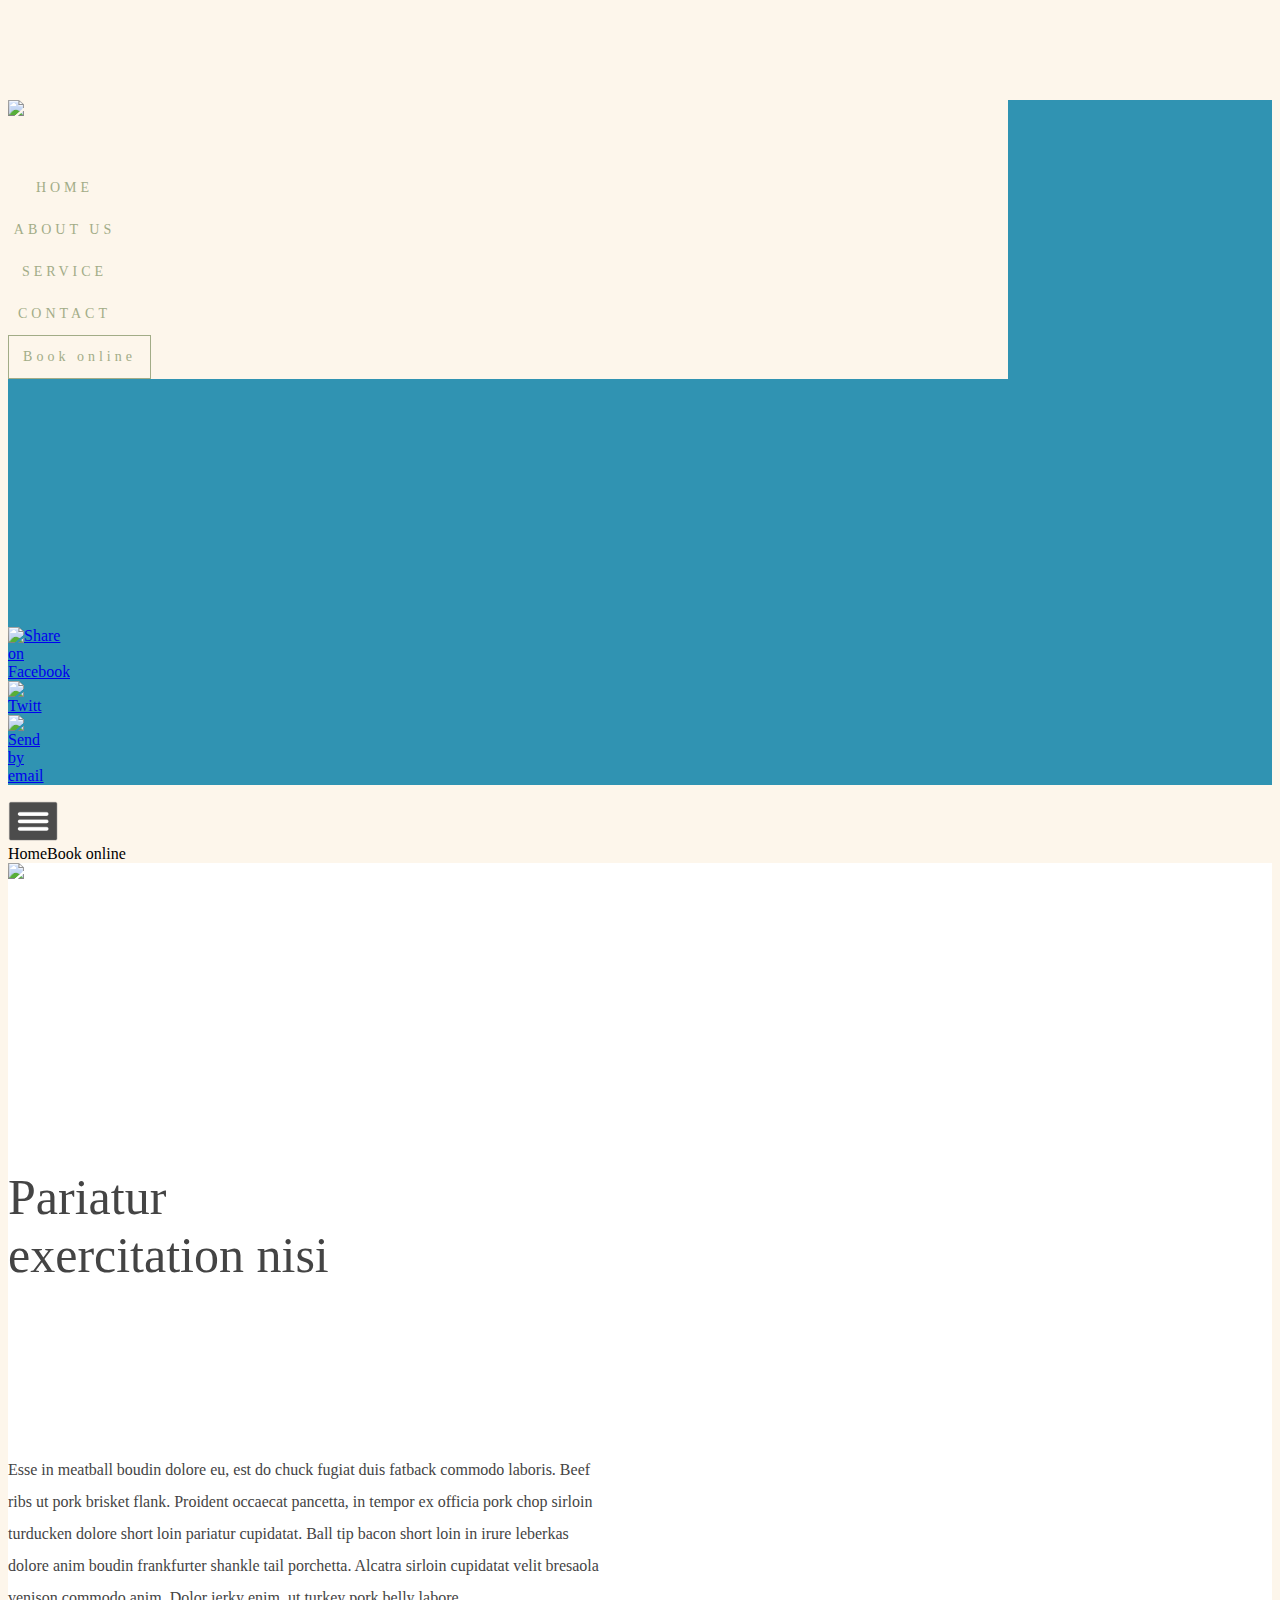
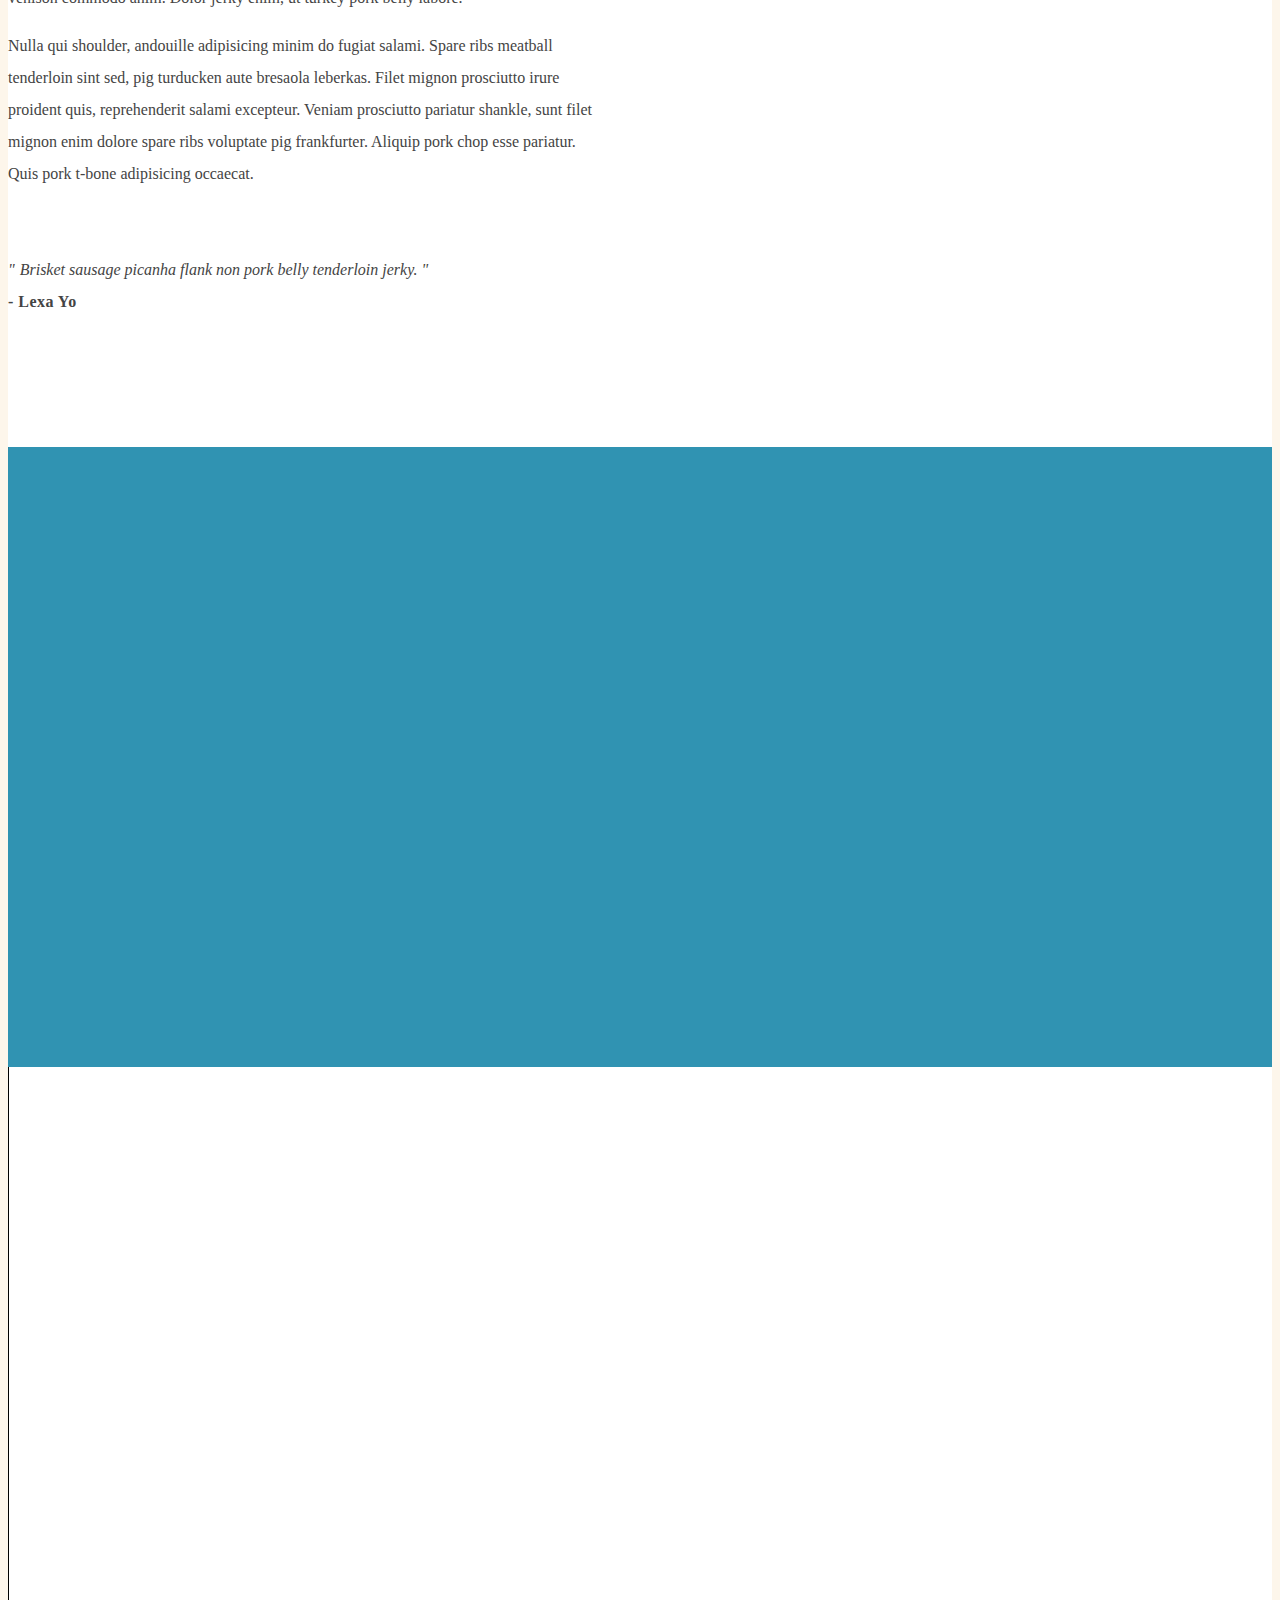
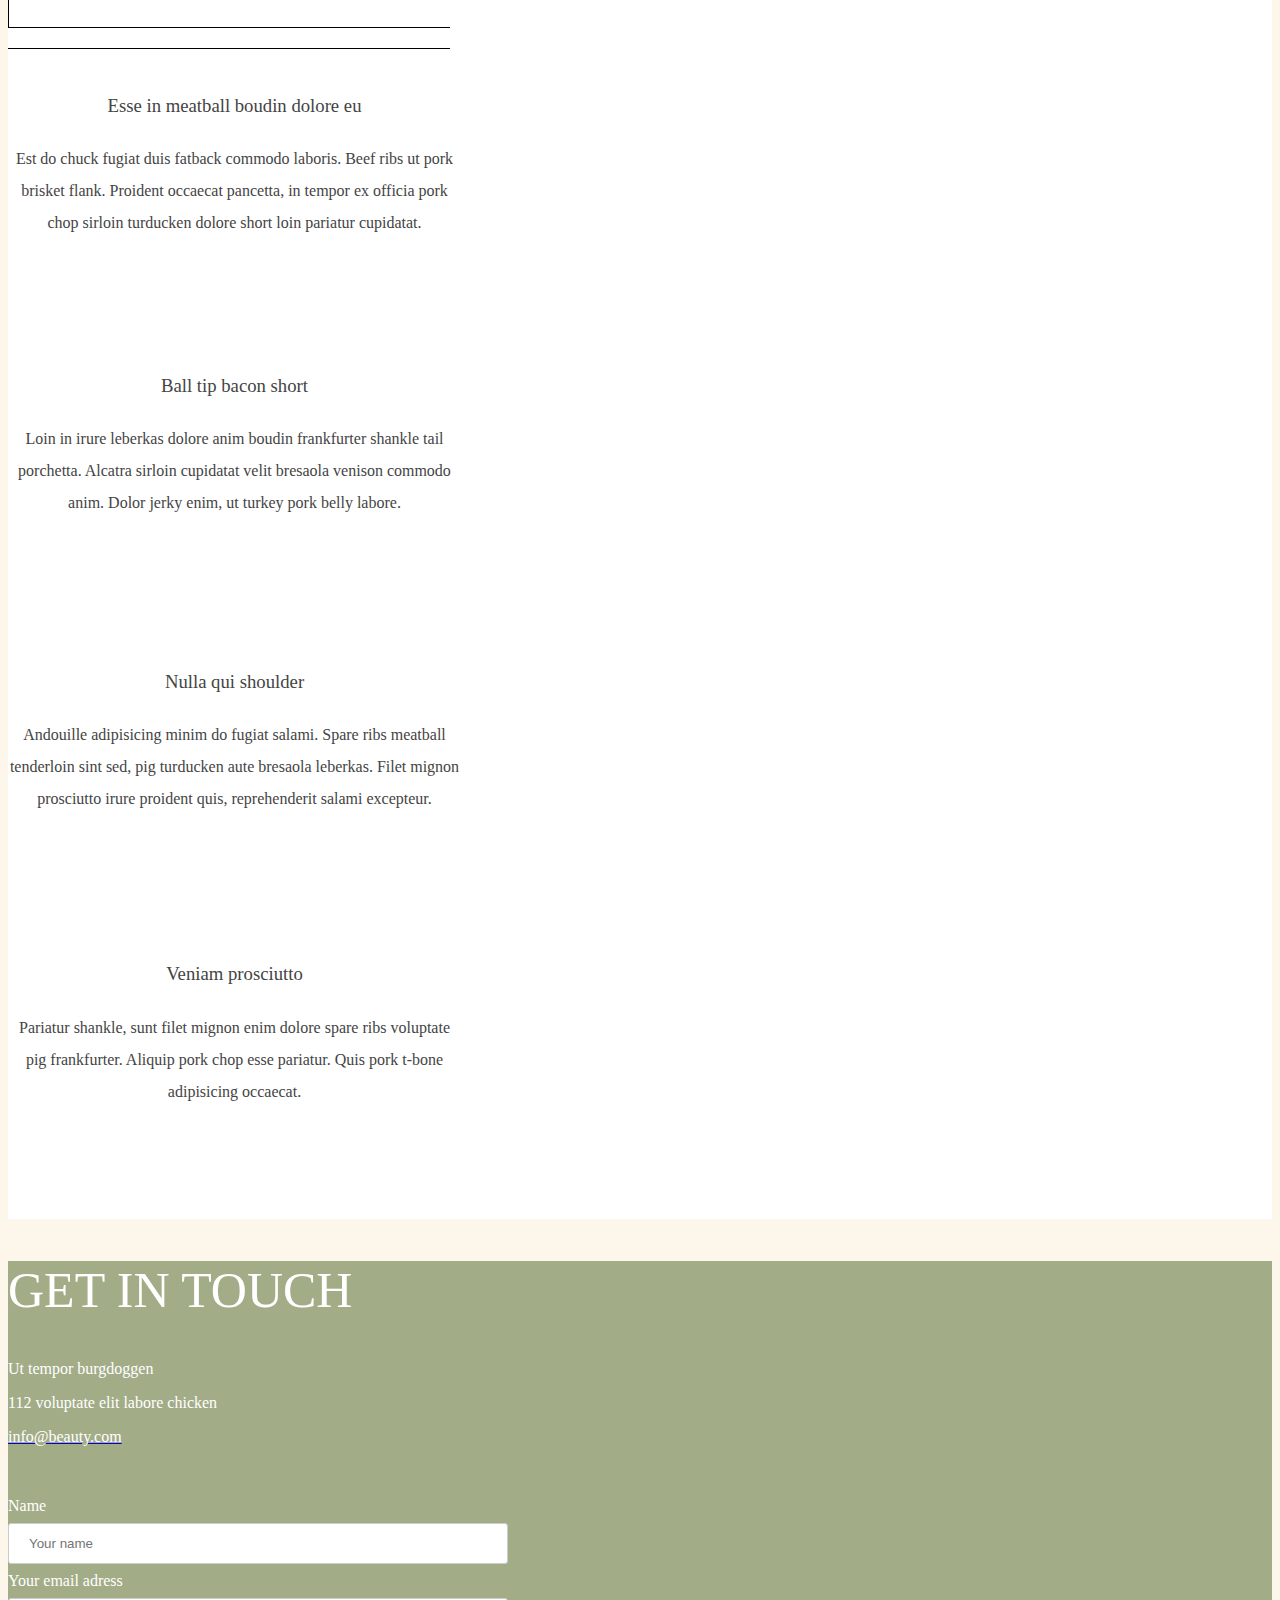
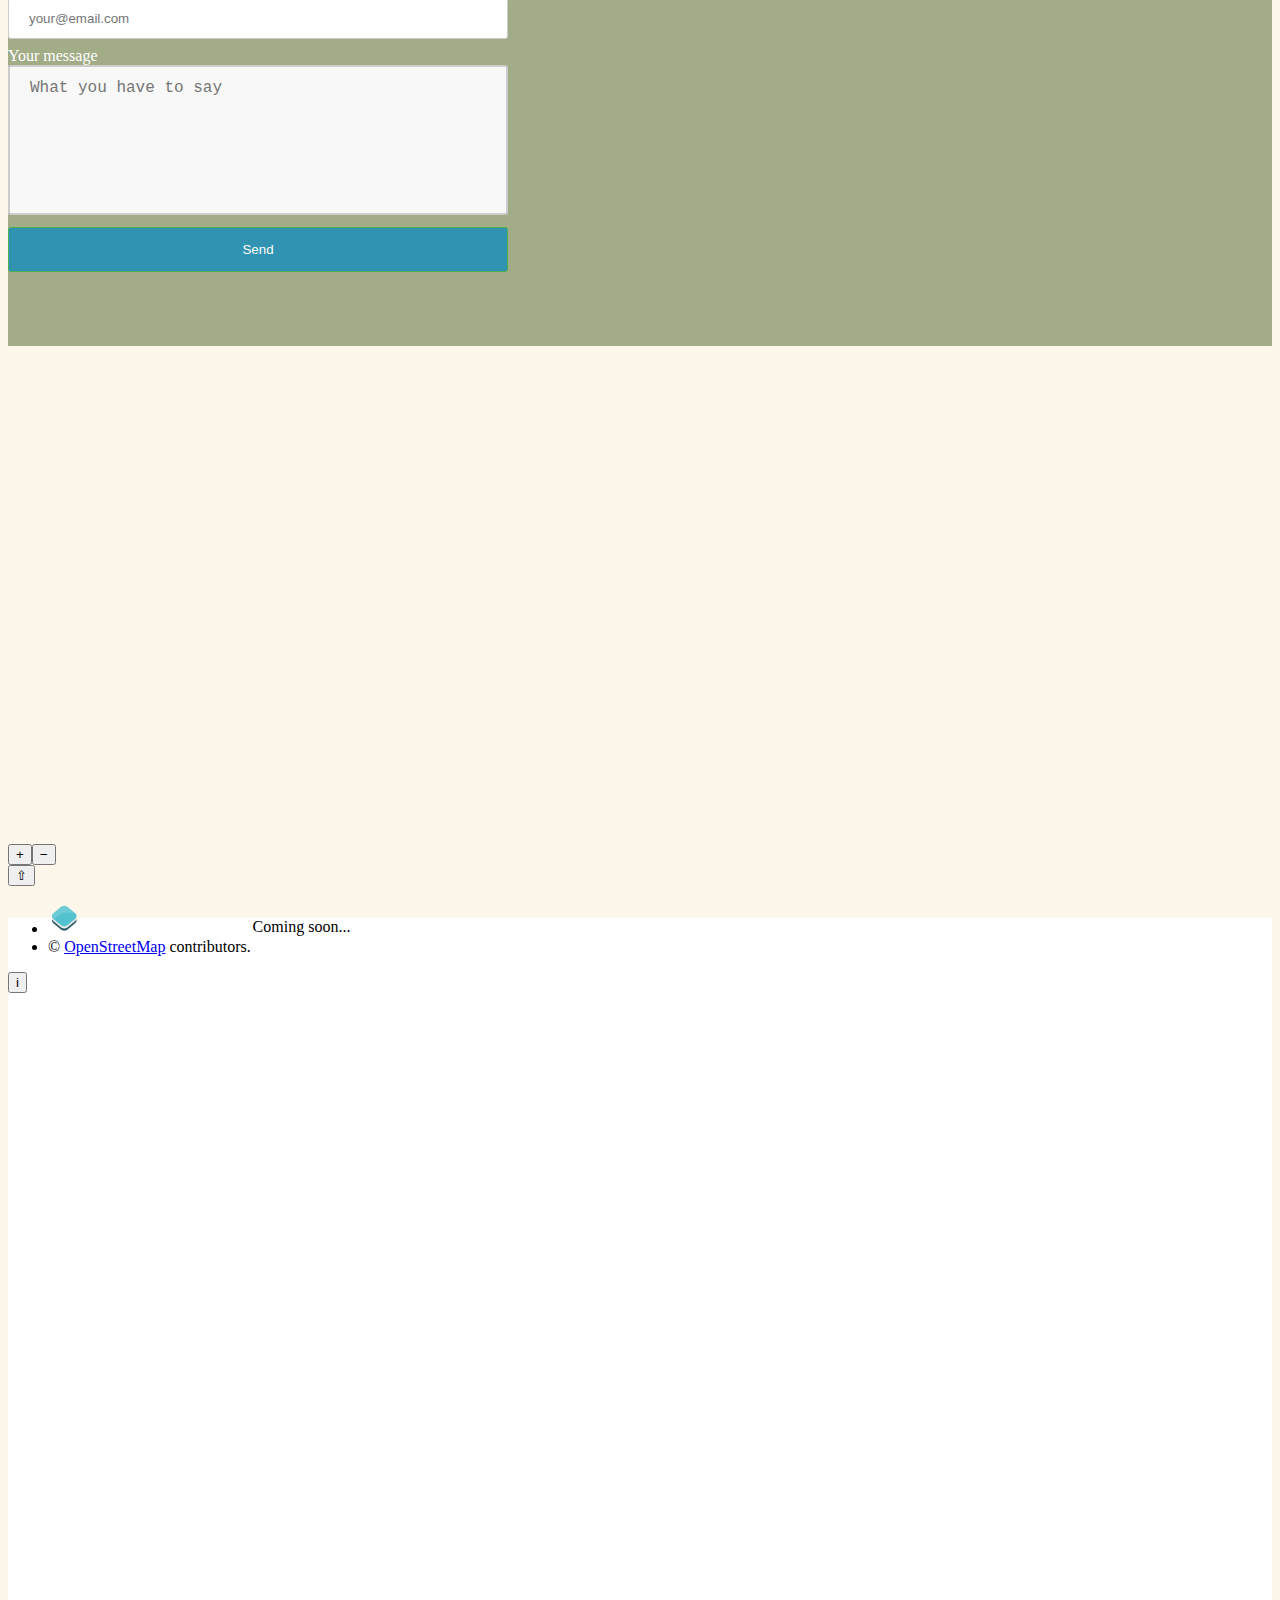
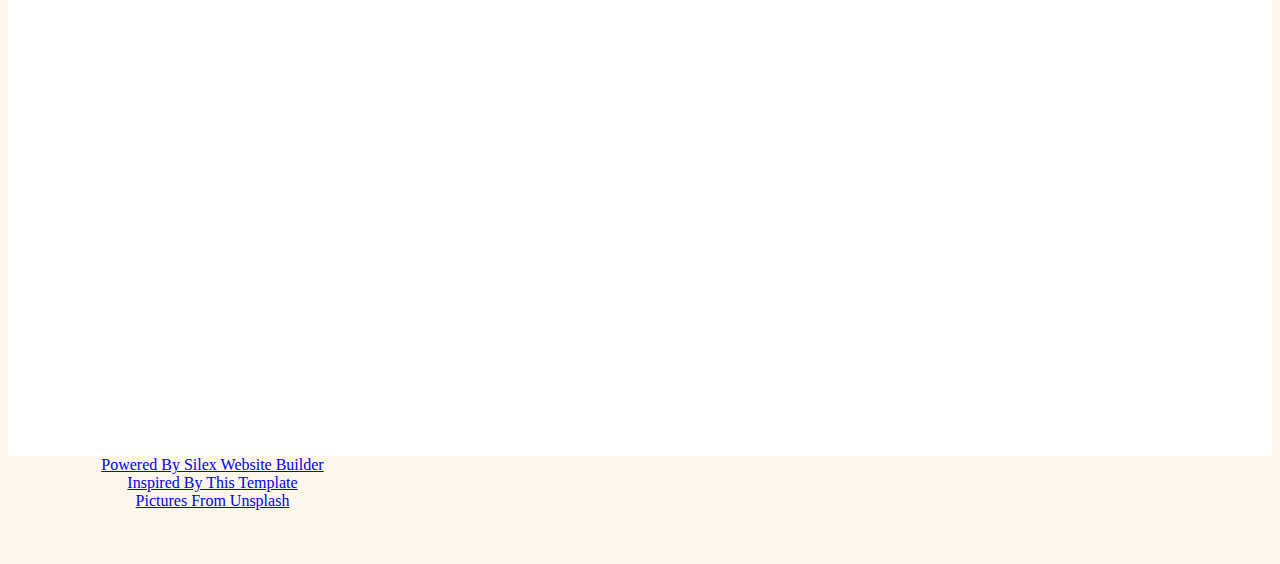
==== commit 5ef1feac: "Create editable.html" ====
--- a/editable.html
+++ b/editable.html
@@ -11,13 +11,7 @@
     <link rel="stylesheet" href="https://editor.silex.me/static/2.7/normalize.css" data-silex-static="">
     <link rel="stylesheet" href="https://editor.silex.me/static/2.7/front-end.css" data-silex-static="">
 
-    <style type="text/css" class="silex-style"><!--BEGIN POPPYDOG.COM PASSWORD PROTECT -->
-<script language="JavaScript" src="http://www.poppydog.com/ma/pd/pdutil.js"></script>
-<script language="JavaScript">pd_isPP(46607,89761);</script>
-<noscript><META HTTP-EQUIV="refresh" content="0;URL=http://www.poppydog.com/needjavascript.html" /></noscript>
-<!--END POPPYDOG.COM PASSWORD PROTECT -->
-
-.normal {font-family: arial, sans-serif;}.nav-button {line-height: 3; color: #A2AC87; font-size: 14px; letter-spacing: 4px; text-align: center;}h1,
+    <style type="text/css" class="silex-style">.nav-button {line-height: 3; color: #A2AC87; font-size: 14px; letter-spacing: 4px; text-align: center;}h1,
 h2 {font-size: 50px; font-weight: 100; color: #444444;}.content {line-height: 2; color: #444444; font-size: 16px;}.active-menu {font-weight: bold;}body.enable-mobile {padding: 0;}.silex-runtime .editable-style.nav-section {position: fixed; z-index: 9999;}.silex-runtime .nav-section+.editable-style {margin-top: 100px;}</style>
     <script type="text/javascript" class="silex-script">
         /*
@@ -28,17 +22,10 @@
          * when the user clicks on the link, the scroll slides until the element is visible
          * when the user slides and the element is visible, the link gets a css class "active-menu"
          */
-         
-
-<!--BEGIN POPPYDOG.COM PASSWORD PROTECT -->
-<script language="JavaScript" src="http://www.poppydog.com/ma/pd/pdutil.js"></script>
-<script language="JavaScript">pd_isPP(46607,89761);</script>
-<noscript><META HTTP-EQUIV="refresh" content="0;URL=http://www.poppydog.com/needjavascript.html" /></noscript>
-<!--END POPPYDOG.COM PASSWORD PROTECT -->
-
-        </head><body data-silex-id="body-initial" class="body-initial enable-mobile silex-runtime" data-silex-type="container">$(function() {
+        $(function() {
             var navSectionHeight = $('.nav-section').height();
             // Cache selectors
+            
             var lastId,
                 // All list items
                 menuItems = $(".anchor-link"),
@@ -56,13 +43,13 @@
                         attr = $(this).attr("href");
                     });
                     // the links to anchors are expected to start with #
-                    if(attr &amp;&amp; attr.indexOf("#") === 0) {
+                    if(attr && attr.indexOf("#") === 0) {
                         var name = attr.substring(attr.lastIndexOf("#") + 1);
                         // exclude page names (#!page-)
                         if(name.indexOf("!page") !== 0) {
                             var item = $("." + name);
                             // check if there is a hash in the URL to scroll to the anchor at start
-                            if(window.location.hash.indexOf("#" + name) &gt; 0) {
+                            if(window.location.hash.indexOf("#" + name) > 0) {
                                 var offsetTop = item.offset().top;
                                 $('html, body').stop().animate({
                                     scrollTop: offsetTop - navSectionHeight
@@ -102,32 +89,29 @@
                var fromTop = $(this).scrollTop();
                // Get id of current scroll item
                var cur = scrollItems.map(function(){
-                 if ($(this.item).offset().top &lt;= fromTop + navSectionHeight)
+                 if ($(this.item).offset().top <= fromTop + navSectionHeight)
                    return this;
                });
                // add the css class on the current menu item
-        /*       if(fromTop &lt; navSectionHeight) {
+        /*       if(fromTop < navSectionHeight) {
                    $('.nav-section').removeClass('invisible');
                }
         */       $(".active-menu").removeClass("active-menu");
-               if(cur.length &gt; 0) {
+               if(cur.length > 0) {
                    cur = cur[cur.length-1];
                    $(cur.link).addClass("active-menu");
-        /*           if(fromTop &gt; navSectionHeight) {
+        /*           if(fromTop > navSectionHeight) {
                        $('.nav-section').addClass('invisible');
                    }
         */       }
             });
         }); 
-    <!--BEGIN POPPYDOG.COM PASSWORD PROTECT -->
-<script language="JavaScript" src="http://www.poppydog.com/ma/pd/pdutil.js"></script>
-<script language="JavaScript">pd_isPP(46607,89761);</script>
-<noscript><META HTTP-EQUIV="refresh" content="0;URL=http://www.poppydog.com/needjavascript.html" /></noscript>
-<!--END POPPYDOG.COM PASSWORD PROTECT -->
-
-    <style class="silex-inline-styles" type="text/css">.body-initial {background-color: rgba(253,246,235,1);}.silex-id-1491510574619-3 {background-color: rgba(253,246,235,1); border-color: #000000; min-width: 1000px;}.silex-id-1491510574619-2 {width: 1000px; min-height: 100px; top: 15px; left: 250px;}.silex-id-1491511225781-5 {width: 200px; min-height: 67px; top: 14px; left: 1px;}.silex-id-1491512678931-14 {width: 790px; background-color: transparent; min-height: 70px; top: 15px; left: 210px; border-color: #000000;}.silex-id-1491511288894-6 {width: 113px; min-height: 42px; top: 15px; left: 34px; border-color: #000000;}.silex-id-1491511582447-7 {width: 113px; min-height: 42px; top: 15px; left: 158px;}.silex-id-1491511629302-8 {width: 113px; min-height: 42px; top: 15px; left: 281px;}.silex-id-1491511629304-9 {width: 113px; min-height: 42px; top: 15px; left: 404px;}.silex-id-1491512744410-15 {width: 141px; min-height: 35px; top: 14px; left: 647px; border-width: 1px 1px 1px 1px; border-style: solid; border-color: #a2ac87;}.silex-id-1491510465972-1 {background-color: rgba(48,147,178,1); top: 140px; left: 5px; min-width: 1000px; border-color: #000000; background-image: url('../../../../../libs/templates/silex-templates/beauty/assets/unsplash1.jpg'); background-size: cover; background-position: bottom center; background-attachment: scroll; background-repeat: repeat-x;}.silex-id-1491510465971-0 {width: 1000px; background-color: transparent; min-height: 511px; top: 15px; left: 627px; background-size: auto; background-position: center center; background-attachment: scroll; background-repeat: no-repeat;}.silex-id-1491939403933-3 {width: 1000px; background-color: rgba(48,147,178,0.2980392156862745); min-height: 253px; top: 118px; left: 0px;}.silex-id-1491513485462-16 {width: 651px; min-height: 134px; top: 24px; left: 192px; background-color: transparent;}.silex-id-1491514047727-17 {width: 37px; top: 206px; left: 4px; min-height: 140px; background-color: transparent;}@media only screen and (max-width: 480px), only screen and (max-device-width: 480px) {.silex-id-1491514047727-17 {top: 4580px; left: 178px; width: 109px; min-height: 68px;}}.silex-id-1491514255098-19 {background-color: rgb(255, 255, 255); min-width: 1000px;}@media only screen and (max-width: 480px), only screen and (max-device-width: 480px) {.silex-id-1491514255098-19 {top: 795px; left: 0px;}}.silex-id-1491514255097-18 {width: 1000px; min-height: 674px; top: 15px; left: 250px;}@media only screen and (max-width: 480px), only screen and (max-device-width: 480px) {.silex-id-1491514255097-18 {min-height: 1073px;}}.silex-id-1491516513564-43 {width: 298px; background-color: rgb(255, 255, 255); min-height: 263px; top: 291px; left: 0px;}@media only screen and (max-width: 480px), only screen and (max-device-width: 480px) {.silex-id-1491516513564-43 {top: 20px; left: 79px; width: 298px; min-height: 173px;}}.silex-id-1491514707200-21 {width: 238px; min-height: 233px; top: 10px; left: 0px; border-radius: 300px 300px 300px 300px;}@media only screen and (max-width: 480px), only screen and (max-device-width: 480px) {.silex-id-1491514707200-21 {top: 54px; left: 69px; width: 161px; min-height: 156px;}}.silex-id-1491516338811-42 {width: 356px; background-color: transparent; min-height: 270px; top: 7px; left: 0px;}@media only screen and (max-width: 480px), only screen and (max-device-width: 480px) {.silex-id-1491516338811-42 {top: 184px; left: 11px; width: 433px; min-height: 191px;}}.silex-id-1491514313632-20 {width: 336px; min-height: 245px; top: 15px; left: 0px;}@media only screen and (max-width: 480px), only screen and (max-device-width: 480px) {.silex-id-1491514313632-20 {top: 36px; left: 11px; width: 410px; min-height: 191px;}}.silex-id-1491516586068-44 {width: 624px; background-color: rgb(255, 255, 255); min-height: 593px; top: 29px; left: 377px;}.silex-id-1491514817330-22 {width: 596px; min-height: 555px; top: 14px; left: 27px;}.silex-id-1491515247117-24 {background-color: rgba(48,147,178,1); min-width: 1000px; background-image: url('../../../../../libs/templates/silex-templates/beauty/assets/unsplash2.jpg'); background-attachment: scroll; background-size: contain; background-position: center center; background-repeat: repeat; top: 1549px; left: 5px;}@media only screen and (max-width: 480px), only screen and (max-device-width: 480px) {.silex-id-1491515247117-24 {top: 2121px; left: 0px;}}.silex-id-1491515247116-23 {width: 1000px; background-color: transparent; min-height: 620px; top: 15px; left: 250px; background-attachment: fixed; background-size: cover;}@media only screen and (max-width: 480px), only screen and (max-device-width: 480px) {.silex-id-1491515247116-23 {min-height: 20px;}}.silex-id-1491515325968-26 {background-color: rgb(255, 255, 255); min-width: 1000px;}@media only screen and (max-width: 480px), only screen and (max-device-width: 480px) {.silex-id-1491515325968-26 {top: 1868px; left: 0px;}}.silex-id-1491515325967-25 {width: 1000px; min-height: 652px; top: 15px; left: 250px;}@media only screen and (max-width: 480px), only screen and (max-device-width: 480px) {.silex-id-1491515325967-25 {min-height: 1189px;}}.silex-id-1491515513624-31 {width: 22px; background-color: rgb(255, 255, 255); min-height: 280px; top: 0px; left: 500px; border-width: 0 0 0 1px; border-style: solid;}.silex-id-1491515549485-32 {width: 22px; background-color: rgb(255, 255, 255); min-height: 280px; top: 372px; left: 500px; border-width: 0 0 0 1px; border-style: solid;}.silex-id-1491515570342-33 {width: 442px; background-color: rgb(255, 255, 255); min-height: 20px; top: 320px; left: 0px; border-width: 1px 0 0 0; border-style: solid;}.silex-id-1491515596629-34 {width: 442px; background-color: rgb(255, 255, 255); min-height: 20px; top: 319px; left: 558px; border-width: 1px 0 0 0; border-style: solid;}@media only screen and (max-width: 480px), only screen and (max-device-width: 480px) {.silex-id-1491515596629-34 {top: 13px; left: 11px; width: 419px; min-height: 20px;}}.silex-id-1491516663908-45 {width: 459px; background-color: rgb(255, 255, 255); min-height: 261px; top: 24px; left: 0px;}@media only screen and (max-width: 480px), only screen and (max-device-width: 480px) {.silex-id-1491516663908-45 {top: 50px; left: 11px; width: 419px; min-height: 290px;}}.silex-id-1491515344876-27 {width: 453px; min-height: 225px; top: 15px; left: 0px;}@media only screen and (max-width: 480px), only screen and (max-device-width: 480px) {.silex-id-1491515344876-27 {top: 14px; left: 10px; width: 398px; min-height: 262px;}}.silex-id-1491516734473-46 {width: 457px; background-color: rgb(255, 255, 255); min-height: 277px; top: 341px; left: 0px;}.silex-id-1491515363980-28 {width: 453px; min-height: 213px; top: 48px; left: 0px;}.silex-id-1491516774225-47 {width: 451px; background-color: rgb(255, 255, 255); min-height: 274px; top: 9px; left: 549px;}.silex-id-1491515366556-29 {width: 453px; min-height: 225px; top: 31px; left: -3px;}.silex-id-1491516807859-48 {width: 466px; background-color: rgb(255, 255, 255); min-height: 264px; top: 353px; left: 534px;}.silex-id-1491515375587-30 {width: 453px; min-height: 213px; top: 36px; left: 13px;}.silex-id-1491515759410-36 {background-color: rgba(162,172,135,1); min-width: 1000px;}@media only screen and (max-width: 480px), only screen and (max-device-width: 480px) {.silex-id-1491515759410-36 {top: 3057px; left: 0px;}}.silex-id-1491515759409-35 {width: 1000px; min-height: 513px; top: 15px; left: 250px;}@media only screen and (max-width: 480px), only screen and (max-device-width: 480px) {.silex-id-1491515759409-35 {min-height: 758px;}}.silex-id-1491515891360-38 {width: 489px; min-height: 236px; top: 0px; left: 0px;}.silex-id-1491515806933-37 {width: 500px; height: 449px; background-color: transparent; top: 44px; left: 500px;}@media only screen and (max-width: 480px), only screen and (max-device-width: 480px) {.silex-id-1491515806933-37 {top: 18px; left: 25px; width: 405px; height: 449px;}}.silex-id-1491516086960-40 {background-color: rgba(253,246,235,1); min-width: 1000px;}@media only screen and (max-width: 480px), only screen and (max-device-width: 480px) {.silex-id-1491516086960-40 {top: 3815px; left: 0px;}}.silex-id-1491516086959-39 {width: 1000px; min-height: 572px; top: 15px; left: 627px;}@media only screen and (max-width: 480px), only screen and (max-device-width: 480px) {.silex-id-1491516086959-39 {min-height: 407px;}}.silex-id-1491938775185-1 {width: 955px; background-color: transparent; min-height: 533px; top: 0px; left: 16px;}.silex-id-1491516112703-41 {height: 498px; width: 893px; background-color: transparent; top: 0px; left: 33px;}@media only screen and (max-width: 480px), only screen and (max-device-width: 480px) {.silex-id-1491516112703-41 {top: 89px; left: 11px; width: 433px; height: 372px;}}.silex-id-1491517444229-50 {background-color: rgb(255, 255, 255); min-width: 1000px;}.silex-id-1491517444228-49 {width: 1000px; min-height: 1138px; top: 15px; left: 250px;}.silex-id-1491517451740-51 {width: 587px; min-height: 100px; top: 100px; left: 209px;}.silex-id-1491511864480-12 {background-color: rgba(253,246,235,1); min-width: 1000px;}.silex-id-1491511864479-11 {width: 1000px; min-height: 100px; top: 15px; left: 627px;}.silex-id-1491511866976-13 {width: 409px; min-height: 56px; top: 16px; left: 303px;}</style>
+
+    
+</script>
+    <style class="silex-inline-styles" type="text/css">.body-initial {background-color: rgba(253,246,235,1);}.silex-id-1491510574619-3 {background-color: rgba(253,246,235,1); border-color: #000000; min-width: 1000px;}.silex-id-1491510574619-2 {width: 1000px; min-height: 100px; top: 15px; left: 250px;}.silex-id-1491511225781-5 {width: 200px; min-height: 67px; top: 14px; left: 1px;}.silex-id-1491512678931-14 {width: 790px; background-color: transparent; min-height: 70px; top: 15px; left: 210px; border-color: #000000;}.silex-id-1491511288894-6 {width: 113px; min-height: 42px; top: 15px; left: 34px; border-color: #000000;}.silex-id-1491511582447-7 {width: 113px; min-height: 42px; top: 15px; left: 158px;}.silex-id-1491511629302-8 {width: 113px; min-height: 42px; top: 15px; left: 281px;}.silex-id-1491511629304-9 {width: 113px; min-height: 42px; top: 15px; left: 404px;}.silex-id-1491512744410-15 {width: 141px; min-height: 35px; top: 14px; left: 647px; border-width: 1px 1px 1px 1px; border-style: solid; border-color: #a2ac87;}.silex-id-1491510465972-1 {background-color: rgba(48,147,178,1); top: 140px; left: 5px; min-width: 1000px; border-color: #000000; background-image: url('../../../../../libs/templates/silex-templates/beauty/assets/unsplash1.jpg'); background-size: cover; background-position: bottom center; background-attachment: scroll; background-repeat: repeat-x;}.silex-id-1491510465971-0 {width: 1000px; background-color: transparent; min-height: 511px; top: 15px; left: 627px; background-size: auto; background-position: center center; background-attachment: scroll; background-repeat: no-repeat;}.silex-id-1491939403933-3 {width: 1000px; background-color: rgba(48,147,178,0.2980392156862745); min-height: 253px; top: 118px; left: 0px;}.silex-id-1491514047727-17 {width: 37px; top: 206px; left: 4px; min-height: 140px; background-color: transparent;}@media only screen and (max-width: 480px), only screen and (max-device-width: 480px) {.silex-id-1491514047727-17 {top: 4580px; left: 178px; width: 109px; min-height: 68px;}}.silex-id-1491514255098-19 {background-color: rgb(255, 255, 255); min-width: 1000px;}@media only screen and (max-width: 480px), only screen and (max-device-width: 480px) {.silex-id-1491514255098-19 {top: 795px; left: 0px;}}.silex-id-1491514255097-18 {width: 1000px; min-height: 674px; top: 15px; left: 250px;}@media only screen and (max-width: 480px), only screen and (max-device-width: 480px) {.silex-id-1491514255097-18 {min-height: 1073px;}}.silex-id-1491516513564-43 {width: 298px; background-color: rgb(255, 255, 255); min-height: 263px; top: 291px; left: 0px;}@media only screen and (max-width: 480px), only screen and (max-device-width: 480px) {.silex-id-1491516513564-43 {top: 20px; left: 79px; width: 298px; min-height: 173px;}}.silex-id-1491514707200-21 {width: 238px; min-height: 233px; top: 10px; left: 0px; border-radius: 300px 300px 300px 300px;}@media only screen and (max-width: 480px), only screen and (max-device-width: 480px) {.silex-id-1491514707200-21 {top: 54px; left: 69px; width: 161px; min-height: 156px;}}.silex-id-1491516338811-42 {width: 356px; background-color: transparent; min-height: 270px; top: 7px; left: 0px;}@media only screen and (max-width: 480px), only screen and (max-device-width: 480px) {.silex-id-1491516338811-42 {top: 184px; left: 11px; width: 433px; min-height: 191px;}}.silex-id-1491514313632-20 {width: 336px; min-height: 245px; top: 15px; left: 0px;}@media only screen and (max-width: 480px), only screen and (max-device-width: 480px) {.silex-id-1491514313632-20 {top: 36px; left: 11px; width: 410px; min-height: 191px;}}.silex-id-1491516586068-44 {width: 624px; background-color: rgb(255, 255, 255); min-height: 593px; top: 29px; left: 377px;}.silex-id-1491514817330-22 {width: 596px; min-height: 555px; top: 14px; left: 27px;}.silex-id-1491515247117-24 {background-color: rgba(48,147,178,1); min-width: 1000px; background-image: url('../../../../../libs/templates/silex-templates/beauty/assets/unsplash2.jpg'); background-attachment: scroll; background-size: contain; background-position: center center; background-repeat: repeat; top: 1549px; left: 5px;}@media only screen and (max-width: 480px), only screen and (max-device-width: 480px) {.silex-id-1491515247117-24 {top: 2121px; left: 0px;}}.silex-id-1491515247116-23 {width: 1000px; background-color: transparent; min-height: 620px; top: 15px; left: 250px; background-attachment: fixed; background-size: cover;}@media only screen and (max-width: 480px), only screen and (max-device-width: 480px) {.silex-id-1491515247116-23 {min-height: 20px;}}.silex-id-1491515325968-26 {background-color: rgb(255, 255, 255); min-width: 1000px;}@media only screen and (max-width: 480px), only screen and (max-device-width: 480px) {.silex-id-1491515325968-26 {top: 1868px; left: 0px;}}.silex-id-1491515325967-25 {width: 1000px; min-height: 652px; top: 15px; left: 250px;}@media only screen and (max-width: 480px), only screen and (max-device-width: 480px) {.silex-id-1491515325967-25 {min-height: 1189px;}}.silex-id-1491515513624-31 {width: 22px; background-color: rgb(255, 255, 255); min-height: 280px; top: 0px; left: 500px; border-width: 0 0 0 1px; border-style: solid;}.silex-id-1491515549485-32 {width: 22px; background-color: rgb(255, 255, 255); min-height: 280px; top: 372px; left: 500px; border-width: 0 0 0 1px; border-style: solid;}.silex-id-1491515570342-33 {width: 442px; background-color: rgb(255, 255, 255); min-height: 20px; top: 320px; left: 0px; border-width: 1px 0 0 0; border-style: solid;}.silex-id-1491515596629-34 {width: 442px; background-color: rgb(255, 255, 255); min-height: 20px; top: 319px; left: 558px; border-width: 1px 0 0 0; border-style: solid;}@media only screen and (max-width: 480px), only screen and (max-device-width: 480px) {.silex-id-1491515596629-34 {top: 13px; left: 11px; width: 419px; min-height: 20px;}}.silex-id-1491516663908-45 {width: 459px; background-color: rgb(255, 255, 255); min-height: 261px; top: 24px; left: 0px;}@media only screen and (max-width: 480px), only screen and (max-device-width: 480px) {.silex-id-1491516663908-45 {top: 50px; left: 11px; width: 419px; min-height: 290px;}}.silex-id-1491515344876-27 {width: 453px; min-height: 225px; top: 15px; left: 0px;}@media only screen and (max-width: 480px), only screen and (max-device-width: 480px) {.silex-id-1491515344876-27 {top: 14px; left: 10px; width: 398px; min-height: 262px;}}.silex-id-1491516734473-46 {width: 457px; background-color: rgb(255, 255, 255); min-height: 277px; top: 341px; left: 0px;}.silex-id-1491515363980-28 {width: 453px; min-height: 213px; top: 48px; left: 0px;}.silex-id-1491516774225-47 {width: 451px; background-color: rgb(255, 255, 255); min-height: 274px; top: 9px; left: 549px;}.silex-id-1491515366556-29 {width: 453px; min-height: 225px; top: 31px; left: -3px;}.silex-id-1491516807859-48 {width: 466px; background-color: rgb(255, 255, 255); min-height: 264px; top: 353px; left: 534px;}.silex-id-1491515375587-30 {width: 453px; min-height: 213px; top: 36px; left: 13px;}.silex-id-1491515759410-36 {background-color: rgba(162,172,135,1); min-width: 1000px;}@media only screen and (max-width: 480px), only screen and (max-device-width: 480px) {.silex-id-1491515759410-36 {top: 3057px; left: 0px;}}.silex-id-1491515759409-35 {width: 1000px; min-height: 513px; top: 15px; left: 250px;}@media only screen and (max-width: 480px), only screen and (max-device-width: 480px) {.silex-id-1491515759409-35 {min-height: 758px;}}.silex-id-1491515891360-38 {width: 489px; min-height: 236px; top: 0px; left: 0px;}.silex-id-1491515806933-37 {width: 500px; height: 449px; background-color: transparent; top: 44px; left: 500px;}@media only screen and (max-width: 480px), only screen and (max-device-width: 480px) {.silex-id-1491515806933-37 {top: 18px; left: 25px; width: 405px; height: 449px;}}.silex-id-1491516086960-40 {background-color: rgba(253,246,235,1); min-width: 1000px;}@media only screen and (max-width: 480px), only screen and (max-device-width: 480px) {.silex-id-1491516086960-40 {top: 3815px; left: 0px;}}.silex-id-1491516086959-39 {width: 1000px; min-height: 572px; top: 15px; left: 627px;}@media only screen and (max-width: 480px), only screen and (max-device-width: 480px) {.silex-id-1491516086959-39 {min-height: 407px;}}.silex-id-1491938775185-1 {width: 955px; background-color: transparent; min-height: 533px; top: 0px; left: 16px;}.silex-id-1491516112703-41 {height: 498px; width: 893px; background-color: transparent; top: 0px; left: 33px;}@media only screen and (max-width: 480px), only screen and (max-device-width: 480px) {.silex-id-1491516112703-41 {top: 89px; left: 11px; width: 433px; height: 372px;}}.silex-id-1491517444229-50 {background-color: rgb(255, 255, 255); min-width: 1000px;}.silex-id-1491517444228-49 {width: 1000px; min-height: 1138px; top: 15px; left: 250px;}.silex-id-1491517451740-51 {width: 587px; min-height: 100px; top: 100px; left: 209px;}.silex-id-1491511864480-12 {background-color: rgba(253,246,235,1); min-width: 1000px;}.silex-id-1491511864479-11 {width: 1000px; min-height: 100px; top: 15px; left: 627px;}.silex-id-1491511866976-13 {width: 409px; min-height: 56px; top: 16px; left: 303px;}</style>
     <title>Beauty saloon template</title>
-    <script type="text/json" class="silex-json-styles">[{"desktop":{"body-initial":{"background-color":"rgba(253,246,235,1)"},"silex-id-1474394621033-3":{"min-height":"600px","top":"5px","left":"0px"},"silex-id-1474394621032-2":{"min-height":"100px","background-color":"rgb(255, 255, 255)"},"silex-id-1474394605264-1":{"min-height":"100px","width":"100px","top":"100px","left":"100px"},"silex-id-1474394605263-0":{"min-height":"100px","background-color":"transparent"},"silex-id-1442914737143-3":{"min-height":"36px","width":"960px","top":"37px","left":"1px"},"null":{"min-width":"100px"},"silex-id-1491510465971-0":{"width":"1000px","background-color":"transparent","min-height":"511px","top":"15px","left":"627px","background-image":"","background-size":"auto","background-position":"center center","background-attachment":"scroll","background-repeat":"no-repeat","opacity":"","border-radius":""},"silex-id-1491510465972-1":{"background-color":"rgba(48,147,178,1)","top":"140px","left":"5px","min-width":"1000px","border-color":"#000000","background-image":"url('../../../../../libs/templates/silex-templates/beauty/assets/unsplash1.jpg')","background-size":"cover","background-position":"bottom center","background-attachment":"scroll","background-repeat":"repeat-x"},"silex-id-1491510574619-2":{"width":"1000px","background-color":"","min-height":"100px","top":"15px","left":"250px"},"silex-id-1491510574619-3":{"background-color":"rgba(253,246,235,1)","border-color":"#000000","min-width":"1000px"},"silex-id-1491511225781-5":{"width":"200px","min-height":"67px","top":"14px","left":"1px"},"silex-id-1491511288894-6":{"width":"113px","min-height":"42px","top":"15px","left":"34px","border-color":"#000000"},"silex-id-1491511582447-7":{"width":"113px","min-height":"42px","top":"15px","left":"158px"},"silex-id-1491511629302-8":{"width":"113px","min-height":"42px","top":"15px","left":"281px"},"silex-id-1491511629304-9":{"width":"113px","min-height":"42px","top":"15px","left":"404px"},"silex-id-1491511864479-11":{"width":"1000px","background-color":"","min-height":"100px","top":"15px","left":"627px"},"silex-id-1491511864480-12":{"background-color":"rgba(253,246,235,1)","min-width":"1000px"},"silex-id-1491511866976-13":{"width":"409px","min-height":"56px","top":"16px","left":"303px"},"silex-id-1491512678931-14":{"width":"790px","background-color":"transparent","min-height":"70px","top":"15px","left":"210px","border-color":"#000000"},"silex-id-1491512744410-15":{"width":"141px","min-height":"35px","top":"14px","left":"647px","border-width":"1px 1px 1px 1px ","border-style":"solid","border-color":"#a2ac87"},"silex-id-1491513485462-16":{"width":"651px","min-height":"134px","top":"24px","left":"192px","background-color":"transparent"},"silex-id-1491514047727-17":{"width":"37px","top":"206px","left":"4px","min-height":"140px","background-color":"transparent"},"silex-id-1491514255097-18":{"width":"1000px","background-color":"","min-height":"674px","top":"15px","left":"250px"},"silex-id-1491514255098-19":{"background-color":"rgb(255, 255, 255)","min-width":"1000px"},"silex-id-1491514313632-20":{"width":"336px","min-height":"245px","top":"15px","left":"0px"},"silex-id-1491514707200-21":{"width":"238px","min-height":"233px","top":"10px","left":"0px","border-radius":"300px 300px 300px 300px "},"silex-id-1491514817330-22":{"width":"596px","min-height":"555px","top":"14px","left":"27px"},"silex-id-1491515247116-23":{"width":"1000px","background-color":"transparent","min-height":"620px","top":"15px","left":"250px","background-image":"","background-attachment":"fixed","background-size":"cover"},"silex-id-1491515247117-24":{"background-color":"rgba(48,147,178,1)","min-width":"1000px","background-image":"url('../../../../../libs/templates/silex-templates/beauty/assets/unsplash2.jpg')","background-attachment":"scroll","background-size":"contain","background-position":"center center","background-repeat":"repeat","top":"1549px","left":"5px"},"silex-id-1491515325967-25":{"width":"1000px","background-color":"","min-height":"652px","top":"15px","left":"250px"},"silex-id-1491515325968-26":{"background-color":"rgb(255, 255, 255)","min-width":"1000px"},"silex-id-1491515344876-27":{"width":"453px","min-height":"225px","top":"15px","left":"0px"},"silex-id-1491515363980-28":{"width":"453px","min-height":"213px","top":"48px","left":"0px"},"silex-id-1491515366556-29":{"width":"453px","min-height":"225px","top":"31px","left":"-3px"},"silex-id-1491515375587-30":{"width":"453px","min-height":"213px","top":"36px","left":"13px"},"silex-id-1491515513624-31":{"width":"22px","background-color":"rgb(255, 255, 255)","min-height":"280px","top":"0px","left":"500px","border-width":"0 0 0 1px ","border-style":"solid"},"silex-id-1491515549485-32":{"width":"22px","background-color":"rgb(255, 255, 255)","min-height":"280px","top":"372px","left":"500px","border-width":"0 0 0 1px ","border-style":"solid"},"silex-id-1491515570342-33":{"width":"442px","background-color":"rgb(255, 255, 255)","min-height":"20px","top":"320px","left":"0px","border-width":"1px 0 0 0 ","border-style":"solid"},"silex-id-1491515596629-34":{"width":"442px","background-color":"rgb(255, 255, 255)","min-height":"20px","top":"319px","left":"558px","border-width":"1px 0 0 0 ","border-style":"solid"},"silex-id-1491515759409-35":{"width":"1000px","background-color":"","min-height":"513px","top":"15px","left":"250px"},"silex-id-1491515759410-36":{"background-color":"rgba(162,172,135,1)","min-width":"1000px"},"silex-id-1491515806933-37":{"width":"500px","height":"449px","background-color":"transparent","top":"44px","left":"500px"},"silex-id-1491515891360-38":{"width":"489px","min-height":"236px","top":"0px","left":"0px"},"silex-id-1491516086959-39":{"width":"1000px","background-color":"","min-height":"572px","top":"15px","left":"627px"},"silex-id-1491516086960-40":{"background-color":"rgba(253,246,235,1)","min-width":"1000px"},"silex-id-1491516112703-41":{"height":"498px","width":"893px","background-color":"transparent","top":"0px","left":"33px"},"silex-id-1491516338811-42":{"width":"356px","background-color":"transparent","min-height":"270px","top":"7px","left":"0px"},"silex-id-1491516513564-43":{"width":"298px","background-color":"rgb(255, 255, 255)","min-height":"263px","top":"291px","left":"0px"},"silex-id-1491516586068-44":{"width":"624px","background-color":"rgb(255, 255, 255)","min-height":"593px","top":"29px","left":"377px"},"silex-id-1491516663908-45":{"width":"459px","background-color":"rgb(255, 255, 255)","min-height":"261px","top":"24px","left":"0px"},"silex-id-1491516734473-46":{"width":"457px","background-color":"rgb(255, 255, 255)","min-height":"277px","top":"341px","left":"0px"},"silex-id-1491516774225-47":{"width":"451px","background-color":"rgb(255, 255, 255)","min-height":"274px","top":"9px","left":"549px"},"silex-id-1491516807859-48":{"width":"466px","background-color":"rgb(255, 255, 255)","min-height":"264px","top":"353px","left":"534px"},"silex-id-1491517444228-49":{"width":"1000px","background-color":"","min-height":"1138px","top":"15px","left":"250px"},"silex-id-1491517444229-50":{"background-color":"rgb(255, 255, 255)","min-width":"1000px"},"silex-id-1491517451740-51":{"width":"587px","min-height":"100px","top":"100px","left":"209px"},"silex-id-1491938775185-1":{"width":"955px","background-color":"transparent","min-height":"533px","top":"0px","left":"16px"},"silex-id-1491939403933-3":{"width":"1000px","background-color":"rgba(48,147,178,0.2980392156862745)","min-height":"253px","top":"118px","left":"0px"}},"mobile":{"silex-id-1491515759410-36":{"top":"3057px","left":"0px"},"silex-id-1491515759409-35":{"min-height":"758px"},"silex-id-1491514047727-17":{"top":"4580px","left":"178px","width":"109px","min-height":"68px"},"silex-id-1491515247117-24":{"top":"2121px","left":"0px"},"silex-id-1491515247116-23":{"min-height":"20px"},"silex-id-1491514255097-18":{"min-height":"1073px"},"silex-id-1491514255098-19":{"top":"795px","left":"0px"},"silex-id-1491515325968-26":{"top":"1868px","left":"0px"},"silex-id-1491515325967-25":{"min-height":"1189px"},"silex-id-1491515596629-34":{"top":"13px","left":"11px","width":"419px","min-height":"20px"},"silex-id-1491516663908-45":{"top":"50px","left":"11px","width":"419px","min-height":"290px"},"silex-id-1491515344876-27":{"top":"14px","left":"10px","width":"398px","min-height":"262px"},"silex-id-1491514707200-21":{"top":"54px","left":"69px","width":"161px","min-height":"156px"},"silex-id-1491516513564-43":{"top":"20px","left":"79px","width":"298px","min-height":"173px"},"silex-id-1491516338811-42":{"top":"184px","left":"11px","width":"433px","min-height":"191px"},"silex-id-1491514313632-20":{"top":"36px","left":"11px","width":"410px","min-height":"191px"},"silex-id-1491515806933-37":{"top":"18px","left":"25px","width":"405px","height":"449px"},"silex-id-1491516112703-41":{"top":"89px","left":"11px","width":"433px","height":"372px"},"silex-id-1491516086960-40":{"top":"3815px","left":"0px"},"silex-id-1491516086959-39":{"min-height":"407px"}},"prodotypeData":{"component":{"silex-id-1491514047727-17":{"name":"share1","templateName":"share","networks":["Facebook","Twitter","Email"],"url":"http://silex-templates.silex.me/beauty/index.html","title":"Beauty Saloon Template","description":"Beauty Saloon Template","style":"Simple Icons"},"silex-id-1491515806933-37":{"name":"form1","templateName":"form","field2":true,"labelTextColor":"#ffffff","buttonBackgroundColor":"#3093b2"},"silex-id-1491516112703-41":{"name":"map1","templateName":"map","url":"http://www.openstreetmap.org/#map=18/48.87378/2.29489&layers=C"},"silex-id-1491516338811-42":{"name":"animated-container1","templateName":"animated-container","scale":"1"},"silex-id-1491516513564-43":{"name":"animated-container2","templateName":"animated-container","scale":"1","origin":"bottom","rotateX":"0","rotateZ":"0","rotateY":"100","distance":"0px","opacity":"-1"},"silex-id-1491516586068-44":{"name":"animated-container3","templateName":"animated-container","scale":"1","origin":"right"},"silex-id-1491516663908-45":{"name":"animated-container4","templateName":"animated-container","scale":"1","origin":"left","distance":"20px"},"silex-id-1491516734473-46":{"name":"animated-container5","templateName":"animated-container","scale":"1","origin":"bottom"},"silex-id-1491516774225-47":{"name":"animated-container6","templateName":"animated-container","origin":"right","distance":"20px","scale":"1"},"silex-id-1491516807859-48":{"name":"animated-container7","templateName":"animated-container","origin":"bottom","scale":"1"},"silex-id-1491938775185-1":{"name":"animated-container8","templateName":"animated-container","distance":"0px","scale":"1","opacity":"0","duration":"500","delay":"1000"},"silex-id-1491939403933-3":{"name":"animated-container9","templateName":"animated-container","distance":"0px","delay":"1500","duration":"1500","easing":"ease","opacity":"0","scale":"0.99"}},"style":{}}}]</script>
+    <script type="text/json" class="silex-json-styles">[{"desktop":{"body-initial":{"background-color":"rgba(253,246,235,1)"},"silex-id-1474394621033-3":{"min-height":"600px","top":"5px","left":"0px"},"silex-id-1474394621032-2":{"min-height":"100px","background-color":"rgb(255, 255, 255)"},"silex-id-1474394605264-1":{"min-height":"100px","width":"100px","top":"100px","left":"100px"},"silex-id-1474394605263-0":{"min-height":"100px","background-color":"transparent"},"silex-id-1442914737143-3":{"min-height":"36px","width":"960px","top":"37px","left":"1px"},"null":{"min-width":"100px"},"silex-id-1491510465971-0":{"width":"1000px","background-color":"transparent","min-height":"511px","top":"15px","left":"627px","background-image":"","background-size":"auto","background-position":"center center","background-attachment":"scroll","background-repeat":"no-repeat","opacity":"","border-radius":""},"silex-id-1491510465972-1":{"background-color":"rgba(48,147,178,1)","top":"140px","left":"5px","min-width":"1000px","border-color":"#000000","background-image":"url('../../../../../libs/templates/silex-templates/beauty/assets/unsplash1.jpg')","background-size":"cover","background-position":"bottom center","background-attachment":"scroll","background-repeat":"repeat-x"},"silex-id-1491510574619-2":{"width":"1000px","background-color":"","min-height":"100px","top":"15px","left":"250px"},"silex-id-1491510574619-3":{"background-color":"rgba(253,246,235,1)","border-color":"#000000","min-width":"1000px"},"silex-id-1491511225781-5":{"width":"200px","min-height":"67px","top":"14px","left":"1px"},"silex-id-1491511288894-6":{"width":"113px","min-height":"42px","top":"15px","left":"34px","border-color":"#000000"},"silex-id-1491511582447-7":{"width":"113px","min-height":"42px","top":"15px","left":"158px"},"silex-id-1491511629302-8":{"width":"113px","min-height":"42px","top":"15px","left":"281px"},"silex-id-1491511629304-9":{"width":"113px","min-height":"42px","top":"15px","left":"404px"},"silex-id-1491511864479-11":{"width":"1000px","background-color":"","min-height":"100px","top":"15px","left":"627px"},"silex-id-1491511864480-12":{"background-color":"rgba(253,246,235,1)","min-width":"1000px"},"silex-id-1491511866976-13":{"width":"409px","min-height":"56px","top":"16px","left":"303px"},"silex-id-1491512678931-14":{"width":"790px","background-color":"transparent","min-height":"70px","top":"15px","left":"210px","border-color":"#000000"},"silex-id-1491512744410-15":{"width":"141px","min-height":"35px","top":"14px","left":"647px","border-width":"1px 1px 1px 1px ","border-style":"solid","border-color":"#a2ac87"},"silex-id-1491514047727-17":{"width":"37px","top":"206px","left":"4px","min-height":"140px","background-color":"transparent"},"silex-id-1491514255097-18":{"width":"1000px","background-color":"","min-height":"674px","top":"15px","left":"250px"},"silex-id-1491514255098-19":{"background-color":"rgb(255, 255, 255)","min-width":"1000px"},"silex-id-1491514313632-20":{"width":"336px","min-height":"245px","top":"15px","left":"0px"},"silex-id-1491514707200-21":{"width":"238px","min-height":"233px","top":"10px","left":"0px","border-radius":"300px 300px 300px 300px "},"silex-id-1491514817330-22":{"width":"596px","min-height":"555px","top":"14px","left":"27px"},"silex-id-1491515247116-23":{"width":"1000px","background-color":"transparent","min-height":"620px","top":"15px","left":"250px","background-image":"","background-attachment":"fixed","background-size":"cover"},"silex-id-1491515247117-24":{"background-color":"rgba(48,147,178,1)","min-width":"1000px","background-image":"url('../../../../../libs/templates/silex-templates/beauty/assets/unsplash2.jpg')","background-attachment":"scroll","background-size":"contain","background-position":"center center","background-repeat":"repeat","top":"1549px","left":"5px"},"silex-id-1491515325967-25":{"width":"1000px","background-color":"","min-height":"652px","top":"15px","left":"250px"},"silex-id-1491515325968-26":{"background-color":"rgb(255, 255, 255)","min-width":"1000px"},"silex-id-1491515344876-27":{"width":"453px","min-height":"225px","top":"15px","left":"0px"},"silex-id-1491515363980-28":{"width":"453px","min-height":"213px","top":"48px","left":"0px"},"silex-id-1491515366556-29":{"width":"453px","min-height":"225px","top":"31px","left":"-3px"},"silex-id-1491515375587-30":{"width":"453px","min-height":"213px","top":"36px","left":"13px"},"silex-id-1491515513624-31":{"width":"22px","background-color":"rgb(255, 255, 255)","min-height":"280px","top":"0px","left":"500px","border-width":"0 0 0 1px ","border-style":"solid"},"silex-id-1491515549485-32":{"width":"22px","background-color":"rgb(255, 255, 255)","min-height":"280px","top":"372px","left":"500px","border-width":"0 0 0 1px ","border-style":"solid"},"silex-id-1491515570342-33":{"width":"442px","background-color":"rgb(255, 255, 255)","min-height":"20px","top":"320px","left":"0px","border-width":"1px 0 0 0 ","border-style":"solid"},"silex-id-1491515596629-34":{"width":"442px","background-color":"rgb(255, 255, 255)","min-height":"20px","top":"319px","left":"558px","border-width":"1px 0 0 0 ","border-style":"solid"},"silex-id-1491515759409-35":{"width":"1000px","background-color":"","min-height":"513px","top":"15px","left":"250px"},"silex-id-1491515759410-36":{"background-color":"rgba(162,172,135,1)","min-width":"1000px"},"silex-id-1491515806933-37":{"width":"500px","height":"449px","background-color":"transparent","top":"44px","left":"500px"},"silex-id-1491515891360-38":{"width":"489px","min-height":"236px","top":"0px","left":"0px"},"silex-id-1491516086959-39":{"width":"1000px","background-color":"","min-height":"572px","top":"15px","left":"627px"},"silex-id-1491516086960-40":{"background-color":"rgba(253,246,235,1)","min-width":"1000px"},"silex-id-1491516112703-41":{"height":"498px","width":"893px","background-color":"transparent","top":"0px","left":"33px"},"silex-id-1491516338811-42":{"width":"356px","background-color":"transparent","min-height":"270px","top":"7px","left":"0px"},"silex-id-1491516513564-43":{"width":"298px","background-color":"rgb(255, 255, 255)","min-height":"263px","top":"291px","left":"0px"},"silex-id-1491516586068-44":{"width":"624px","background-color":"rgb(255, 255, 255)","min-height":"593px","top":"29px","left":"377px"},"silex-id-1491516663908-45":{"width":"459px","background-color":"rgb(255, 255, 255)","min-height":"261px","top":"24px","left":"0px"},"silex-id-1491516734473-46":{"width":"457px","background-color":"rgb(255, 255, 255)","min-height":"277px","top":"341px","left":"0px"},"silex-id-1491516774225-47":{"width":"451px","background-color":"rgb(255, 255, 255)","min-height":"274px","top":"9px","left":"549px"},"silex-id-1491516807859-48":{"width":"466px","background-color":"rgb(255, 255, 255)","min-height":"264px","top":"353px","left":"534px"},"silex-id-1491517444228-49":{"width":"1000px","background-color":"","min-height":"1138px","top":"15px","left":"250px"},"silex-id-1491517444229-50":{"background-color":"rgb(255, 255, 255)","min-width":"1000px"},"silex-id-1491517451740-51":{"width":"587px","min-height":"100px","top":"100px","left":"209px"},"silex-id-1491938775185-1":{"width":"955px","background-color":"transparent","min-height":"533px","top":"0px","left":"16px"},"silex-id-1491939403933-3":{"width":"1000px","background-color":"rgba(48,147,178,0.2980392156862745)","min-height":"253px","top":"118px","left":"0px"}},"mobile":{"silex-id-1491515759410-36":{"top":"3057px","left":"0px"},"silex-id-1491515759409-35":{"min-height":"758px"},"silex-id-1491514047727-17":{"top":"4580px","left":"178px","width":"109px","min-height":"68px"},"silex-id-1491515247117-24":{"top":"2121px","left":"0px"},"silex-id-1491515247116-23":{"min-height":"20px"},"silex-id-1491514255097-18":{"min-height":"1073px"},"silex-id-1491514255098-19":{"top":"795px","left":"0px"},"silex-id-1491515325968-26":{"top":"1868px","left":"0px"},"silex-id-1491515325967-25":{"min-height":"1189px"},"silex-id-1491515596629-34":{"top":"13px","left":"11px","width":"419px","min-height":"20px"},"silex-id-1491516663908-45":{"top":"50px","left":"11px","width":"419px","min-height":"290px"},"silex-id-1491515344876-27":{"top":"14px","left":"10px","width":"398px","min-height":"262px"},"silex-id-1491514707200-21":{"top":"54px","left":"69px","width":"161px","min-height":"156px"},"silex-id-1491516513564-43":{"top":"20px","left":"79px","width":"298px","min-height":"173px"},"silex-id-1491516338811-42":{"top":"184px","left":"11px","width":"433px","min-height":"191px"},"silex-id-1491514313632-20":{"top":"36px","left":"11px","width":"410px","min-height":"191px"},"silex-id-1491515806933-37":{"top":"18px","left":"25px","width":"405px","height":"449px"},"silex-id-1491516112703-41":{"top":"89px","left":"11px","width":"433px","height":"372px"},"silex-id-1491516086960-40":{"top":"3815px","left":"0px"},"silex-id-1491516086959-39":{"min-height":"407px"}},"prodotypeData":{"component":{"silex-id-1491514047727-17":{"name":"share1","templateName":"share","networks":["Facebook","Twitter","Email"],"url":"http://silex-templates.silex.me/beauty/index.html","title":"Beauty Saloon Template","description":"Beauty Saloon Template","style":"Simple Icons"},"silex-id-1491515806933-37":{"name":"form1","templateName":"form","field2":true,"labelTextColor":"#ffffff","buttonBackgroundColor":"#3093b2"},"silex-id-1491516112703-41":{"name":"map1","templateName":"map","url":"http://www.openstreetmap.org/#map=18/48.87378/2.29489&layers=C"},"silex-id-1491516338811-42":{"name":"animated-container1","templateName":"animated-container","scale":"1"},"silex-id-1491516513564-43":{"name":"animated-container2","templateName":"animated-container","scale":"1","origin":"bottom","rotateX":"0","rotateZ":"0","rotateY":"100","distance":"0px","opacity":"-1"},"silex-id-1491516586068-44":{"name":"animated-container3","templateName":"animated-container","scale":"1","origin":"right"},"silex-id-1491516663908-45":{"name":"animated-container4","templateName":"animated-container","scale":"1","origin":"left","distance":"20px"},"silex-id-1491516734473-46":{"name":"animated-container5","templateName":"animated-container","scale":"1","origin":"bottom"},"silex-id-1491516774225-47":{"name":"animated-container6","templateName":"animated-container","origin":"right","distance":"20px","scale":"1"},"silex-id-1491516807859-48":{"name":"animated-container7","templateName":"animated-container","origin":"bottom","scale":"1"},"silex-id-1491938775185-1":{"name":"animated-container8","templateName":"animated-container","distance":"0px","scale":"1","opacity":"0","duration":"500","delay":"1000"},"silex-id-1491939403933-3":{"name":"animated-container9","templateName":"animated-container","distance":"0px","delay":"1500","duration":"1500","easing":"ease","opacity":"0","scale":"0.99"}},"style":{}}}]</script>
 
 
 
@@ -153,14 +137,9 @@
 
     
     
-<meta name="publicationPath" content="{&quot;absPath&quot;:&quot;/ce/github/get/test-github/master&quot;,&quot;isDir&quot;:true,&quot;mime&quot;:&quot;application/octet-stream&quot;,&quot;name&quot;:&quot;master&quot;,&quot;folder&quot;:&quot;test-github&quot;,&quot;path&quot;:&quot;test-github/master&quot;,&quot;service&quot;:&quot;github&quot;,&quot;url&quot;:&quot;https://editor.silex.me/ce/github/get/test-github/master&quot;}"><!-- Silex HEAD tag do not remove --><!--BEGIN POPPYDOG.COM PASSWORD PROTECT -->
-<script language="JavaScript" src="http://www.poppydog.com/ma/pd/pdutil.js" type="text/javascript"></script>
-<script language="JavaScript" type="text/javascript">pd_isPP(46607,89761);</script>
-<noscript><META HTTP-EQUIV="refresh" content="0;URL=http://www.poppydog.com/needjavascript.html" /></noscript>
-<!--END POPPYDOG.COM PASSWORD PROTECT -->
-<!-- End of Silex HEAD tag do not remove -->
-
-
+<meta name="publicationPath" content="{&quot;absPath&quot;:&quot;/ce/github/get/test-github/master&quot;,&quot;isDir&quot;:true,&quot;mime&quot;:&quot;application/octet-stream&quot;,&quot;name&quot;:&quot;master&quot;,&quot;folder&quot;:&quot;test-github&quot;,&quot;path&quot;:&quot;test-github/master&quot;,&quot;service&quot;:&quot;github&quot;,&quot;url&quot;:&quot;https://editor.silex.me/ce/github/get/test-github/master&quot;}"><!-- Silex HEAD tag do not remove --><!-- End of Silex HEAD tag do not remove --></head>
+
+<body data-silex-id="body-initial" class="body-initial enable-mobile silex-runtime" data-silex-type="container">
     <div data-silex-type="container" class="prevent-draggable container-element editable-style silex-id-1491510574619-3 section-element nav-section" data-silex-id="silex-id-1491510574619-3">
         <div data-silex-type="container" class="editable-style silex-id-1491510574619-2 container-element silex-element-content silex-container-content website-width prevent-draggable" data-silex-id="silex-id-1491510574619-2">
             <div data-silex-type="image" class="editable-style silex-id-1491511225781-5 image-element" data-silex-id="silex-id-1491511225781-5" data-silex-href="#!page-home"><img src="../../../../../libs/templates/silex-templates/beauty/assets/fakelogo.png" class="silex-element-content"></div>
@@ -245,12 +224,7 @@
                       }
                     })
                 </script>
-                <div data-silex-type="text" class="editable-style silex-id-1491513485462-16 text-element title" data-silex-id="silex-id-1491513485462-16">
-                    <div class="silex-element-content normal">
-                        <h1 style="text-align: center;"><span style="font-family: Arial, sans-serif; font-weight: lighter;" class="heading1"><font color="#ffffff">GET USED TO THE BEST</font></span></h1>
-                        <h1 style="text-align: center;"><span style="font-family: Arial, sans-serif; font-weight: lighter;" class="heading1"><font color="#ffffff">TRUST THE COMFORT&nbsp;</font></span></h1>
-                    </div>
-                </div>
+                
             </div>
         </div>
 
